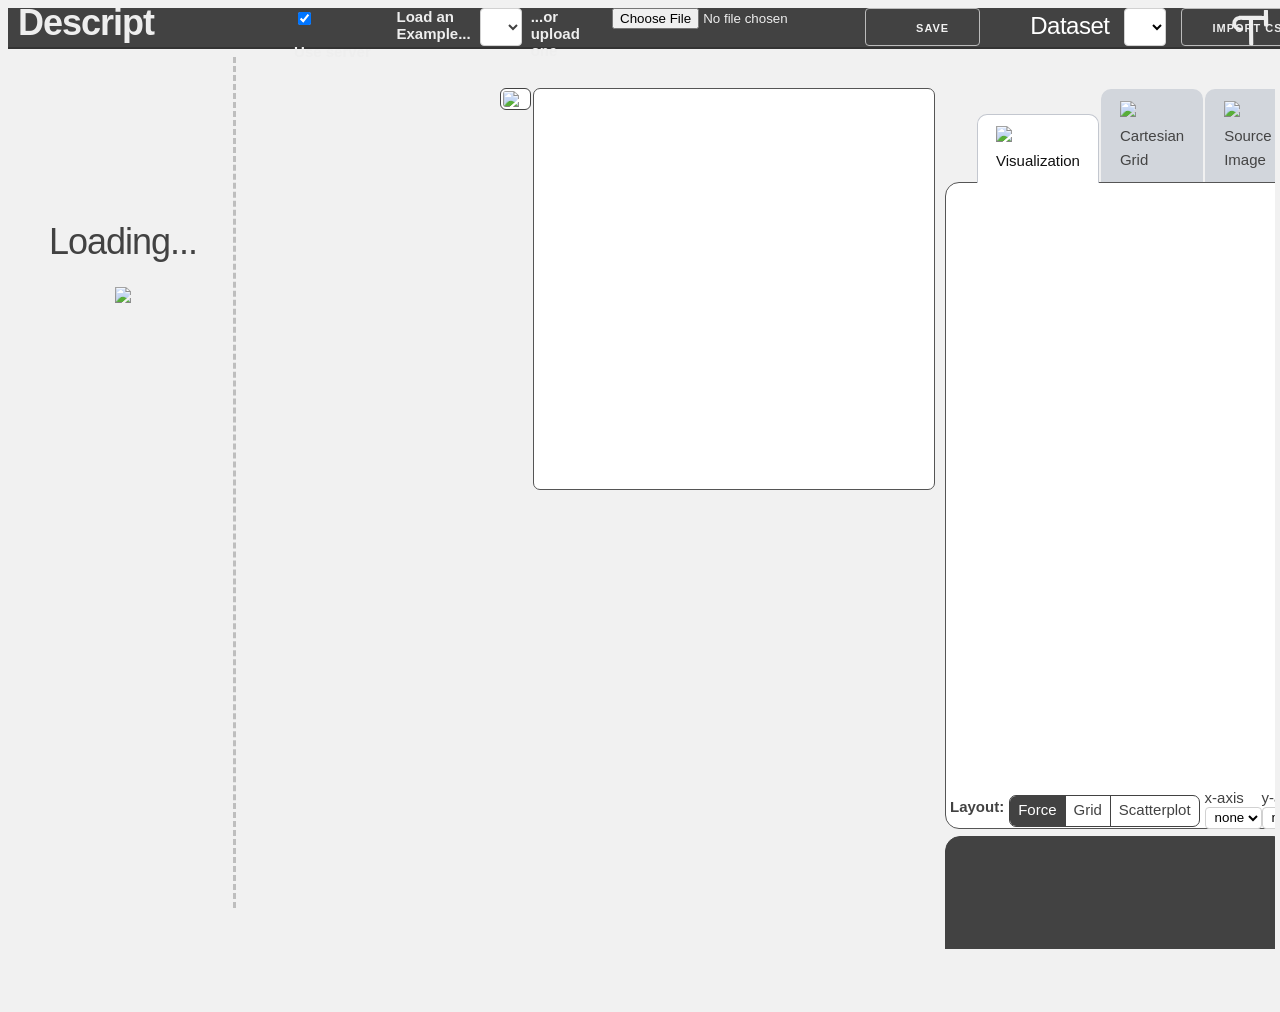
==== index.html @ 3ea79945 "Highlight" ====
<!DOCTYPE html>
<html lang="en">
<head>

    <meta charset="utf-8">
    <title>Descript- Draw With Images</title>
    <meta name="description" content="">
    <meta name="author" content="">

    <meta name="viewport" content="width=device-width, initial-scale=1">
    <!--    <link href="//fonts.googleapis.com/css?family=Raleway:400,300,600" rel="stylesheet" type="text/css">-->

    <!--    <script src="https://code.jquery.com/jquery-3.5.1.min.js"-->
    <!--            integrity="sha256-9/aliU8dGd2tb6OSsuzixeV4y/faTqgFtohetphbbj0=" crossorigin="anonymous"></script>-->

    <link rel="stylesheet" href="assets/css/normalize.css">
    <link rel="stylesheet" href="assets/css/skeleton.css">
    <link rel="stylesheet" href="assets/css/main.css">

    <script src="assets/js/utils.js"></script>
    <script src="assets/js/imageHandler.js"></script>
    <script src="assets/js/canvasSampleHandler.js"></script>
    <script src="assets/js/computerVision.js"></script>
    <!--    <script src="assets/js/modalHandler.js"></script>-->
    <script src="assets/js/svgHandler.js"></script>
    <script src="assets/js/paletteHandler.js"></script>
    <script src="assets/js/collageHandler.js"></script>
    <!--    <script src="assets/js/tableHandler.js"></script>-->
    <script src="assets/js/dragStuff.js"></script>
    <script src="assets/js/collageGrid.js"></script>
    <script src="assets/js/sandbox.js"></script>
    <script src="assets/js/newCollage.js"></script>
    <script src="assets/js/AllPalettes.js"></script>
    <script src="assets/js/datasetStuff.js"></script>
    <script src="assets/js/zoomAndPanCanvas.js"></script>
    <script src="assets/js/serverStuff.js"></script>
    <script src="assets/js/main.js"></script>


    <!--    CV STUFFFFFFF-->
    <script async onload="onOpenCvReady();" src="assets/js/opencv.js" type="text/javascript"></script>
    <script src="https://cdnjs.cloudflare.com/ajax/libs/d3/7.9.0/d3.min.js" type="text/javascript"></script>


    <link rel="icon" type="image/png" href="assets/images/favicon/favicon.ico">


</head>
<body style="background-color: #f1f1f1;color:#424242;overflow: hidden">

<div style="display: flex;border-bottom: 2px solid #333;width: 100vw;height: 39px;background-color: #424242">
    <h3 style="display: inline;font-weight: 700;margin-left:10px;color: #eeeeee;line-height: 29px">Descript</h3>
    <div style="display: flex;font-weight: 700;margin-left:140px;color: #eeeeee">
        <div>
            <input type="checkbox" id="server"  style="display: inline-block" name="server" value="server" checked  onchange="switchUseServer(this.checked)">
            <p style="margin-right: 9px;line-height: 17px;width: 80px;display: inline-block">Use server</p>

        </div>
        <p style="margin-right: 9px;line-height: 17px;width: 80px">Load an Example...</p>
        <select id="stateSelector" style="color: #424242"></select>
        <!--        <img onclick="loadState()" src="assets/images/buttons/right.png" style="filter:invert(1);width: 25px;height: 26px;cursor: pointer">-->
        <p style="margin-right: 9px;margin-left: 9px;line-height: 17px;width: 80px">...or upload one</p>
        <input type="file" id="fileInputState" accept="application/json">
        <button style="color: #f1f1f1" onclick="dumpState()">
            <img onclick="loadState()" src="assets/images/buttons/save.png"
                 style="filter:invert(1);width: 15px;height: 15px;margin-right: 5px;cursor: pointer">save
        </button>
    </div>
    <div style="justify-content: left;margin-left: 30px;display: flex" id="navButtonList">


        <h5 style="color:#fff;margin-right: 15px;margin-left:20px ">Dataset </h5>
        <select id="availableData" style="margin-right: 15px"> </select>
        <button onclick="fakeFile('dataLoader')">Import CSV</button>

        <!--        <button onclick="switchPalette()">Make a Palette</button>-->

        <!--        <button onclick="fakeGpx()">Import GPX</button>-->
        <!--        <button onclick="fakeBg()">Import Background</button>-->
        <!--        <button onclick="">Import Data</button>-->
        <!--        &lt;!&ndash;        <button onclick="fakeSea()">Import SeaRequestCSV</button>&ndash;&gt;-->
    </div>

    <img style="position: absolute;right: 5px;margin-right:5px;margin-top:1px  ;height: 38px"
         src="assets/images/logo/logo.svg">
</div>

<!--<div id="dataPopupReduced">
    <div style="width: 100%;height: 30px;overflow: hidden;transition: .45s">
        <table id="newDataTable" style="height: 250px;display: table;width: 100%">
            &lt;!&ndash;                <tr> <th>Id</th><th>Category</th><th>x</th><th>y</th></tr>&ndash;&gt;
        </table>
    </div>
    <div id="sideArrow" onclick="openNav()" class="openbtn" style=" ">
        <img id="sideImg" src="assets/images/buttons/side.png">
    </div>
</div>-->
<input type="file" name="img" id="dataLoader" style="display: none;"/>

<!-- Primary Page Layout
–––––––––––––––––––––––––––––––––––––––––––––––––– -->
<div class="container"
     style="  max-width: unset;width:99vw;margin-bottom: 5%;display: flex;height: calc(99vh - 40px); min-height:900px;padding-top: 8px;overflow: hidden"
     id="">
    <div style="width: 225px;display: flex;flex-direction:column; border-right: dashed 3px rgb(66 66 66 / 0.29); height: 94.5vh;"
         id="sideSettings">


        <div style="flex: 2;margin-top: 32px">
            <div style=" height: 100%" class="">
                <!--                <p style="margin: 0;font-size:16pt;font-weight: 600;width: 350px;margin-left: 38px"> Available-->
                <!--                    Palettes</p>-->
                <div id="AllPaletteCont">

                    <div style="width: 100%; margin-top: 50%;text-align: center;margin-left: -15px"
                         id="AllPalettesLoading">
                        <h3 style="width: 100%;text-align: center"> Loading...</h3>
                        <img style="width: 30%;height: auto" src="assets/images/buttons/loading.gif">
                    </div>

                </div>

            </div>
        </div>

    </div>

    <div style="margin-right: 23px;margin-left:17px;flex: 3">
        <!--            <p style="margin: 0;font-size:16pt;font-weight: 600;width: 350px;margin-left: 38px;margin-top: -11px;margin-bottom: 11px">
                        Selected
                        Palettes</p>-->
        <div id="selectedPaletteCont"
             style="min-height: 150px;;width:230px;height:100%;border: solid 3px #f1f1f1;overflow-y: auto;padding-right:6px;overflow-x:hidden ; padding-top: 29px;padding-left:5px; ">


        </div>
    </div>

    <div style="width: 430px;margin-top: 31px;display: flex;flex-direction:column " id="compositionPanel">
        <div style="text-align: center">
            <!--            <p style="margin: 0;font-size:16pt;font-weight: 600;width: 322px;text-align: center;;margin-top: -11px;margin-bottom: 11px">-->
            <!--                Composition</p>-->
            <div class="buttonImg" style="position: absolute;width: 15px;margin-left: -23px" id="anchorBtn">
                <img src="assets/images/buttons/anchor.png" onClick="setAnchor()"
                     style="width: 25px;border: solid 1px #424242"/>
            </div>
            <!--            <svg id="cartesian" width="320" height="320"
                             style="background-color:#fff;border: 1px solid #555;border-radius: 7px;margin-left:10px;margin-right: 10px ">


                        </svg>-->
            <svg id="composition" width="400" height="400"
                 style="background-color:#fff;border: 1px solid #555;border-radius: 7px;margin-left:10px;margin-right: 10px ">


            </svg>

        </div>
        <div id="MarksPaletteList">

        </div>
    </div>

    <div style="width: calc(92.5% - 650px);border-radius: 14px;margin-top: 32px;position: relative">
        <!--        <div style="display: none" id="paletteDetails">

                    <div style="position: absolute;width: 18px;height: 18px;right: 65px;top: 13px;cursor: pointer">
                        <img style="width: inherit;filter: invert(1)" onclick="newSavePalette()"
                             src="assets/images/buttons/save.png">
                    </div>
                    <div style="position: absolute;width: 18px;height: 18px;right: 40px;top: 13px;cursor: pointer">
                        <img style="width: inherit;filter: invert(1)" onclick="delPalette()"
                             src="assets/images/buttons/del.png">
                    </div>
                    <div style="position: absolute;width: 25px;height: 25px;right: 10px;top: 10px;cursor: pointer">
                        <img style="width: inherit;filter: invert(1)" onclick="hidePalette()"
                             src="assets/images/buttons/cross.png">
                    </div>


                    <div id="paletteTitle" style="width: 100%; display: flex">
                    </div>
                    <div></div>
                    <div id="paletteMarks" style="width: 100%; display: flex">
                    </div>
                    <div id="paletteControls" style="width: 100%; display: flex">
                    </div>

                </div>-->

        <div>
            <div class="" style="display: none" id="paletteContainer">

                <div style="display: flex;width: 100%;margin-left:0px;border-bottom: solid 1px rgba(241,241,241,0.68);margin-top:-14px "
                     id="editControl">

                    <div class="buttonImg">
                        <img src="assets/images/buttons/magic.png" onclick="switchmod('eraseColor')"
                             style="transform: scaleX(-1)"/>
                    </div>

                    <div class="buttonImg">
                        <img src="assets/images/buttons/black.png" onclick="toBW()" style=""/>
                    </div>
                    <!--           <div class="buttonImg selectablePallete">
                                   <img src="assets/images/buttons/anchor.png" onclick="setAnchor()" class="lightBorder" style=""/>
                               </div>-->
                    <div class="buttonImg selectablePallete">
                        <img onclick="switchmod('eyedropper')" src="assets/images/buttons/pick-color.png" style=""/>
                    </div>

                    <div class="buttonImg selectablePallete">

                        <img onclick="switchmod('erase')" src="assets/images/buttons/eraser.png" style=""/>
                    </div>
                    <div id="selectedButton2" class="buttonImg selectablePallete">
                        <img onclick="switchmod('stroke')" src="assets/images/buttons/stroke.png" style=""/>
                    </div>


                    <div class="buttonImg selectablePallete">
                        <img onclick="switchmod('fill')" src="assets/images/buttons/paint-bucket.png" style="transform: scaleX(-1)"/>
                    </div>


                    <div>
                        <div style="display: flex;margin-left:42px ">
                            <div class="buttonImg">
                                <img src="assets/images/buttons/right.png"
                                     onclick="paletteRestoreSnapshot(paletteUndoStack.pop())"

                                     style="transform: scaleX(-1)"/>
                            </div>
                            <div class="buttonImg">
                                <img src="assets/images/buttons/right.png" onclick=""
                                     style=""/>
                            </div>
                        </div>


                    </div>
                    <div style="display: flex;margin-left:42px ">
                        <div style="" class="buttonImg">
                            <img src="assets/images/buttons/disk.png" onclick="savePalette()" style=""/>
                        </div>
                    </div>
                </div>
                <div style="display: flex;width: 90%;margin-left:5px;justify-content: space-evenly; ">
                    <div style="display: flex">
                        <p style="margin-bottom: 0;;margin-right: 5px;margin-top: 3px;font-weight: 550">Size: </p>
                        <input type="range" min="1" max="10" style="width: 120px;margin-bottom: 0" value="1"
                               id="strokewidth">

                    </div>
                    <div style="display: flex">
                        <p style="margin-bottom: 0;margin-right: 5px;margin-top: 3px;font-weight: 550">Color: </p>
                        <input style="width: 25px;border-radius:8px;padding: 0;border: solid 1px #f1f1f1;margin-top: 4px;margin-bottom: 3px;height: 25px; "
                               type="color" value="#000000" id="strokecolor">
                    </div>
                    <div style="display: flex">
                        <p style="margin-bottom: 0;margin-right: 5px;margin-top: 3px;font-weight: 550">Hand-style: </p>
                    <input type="checkbox" onchange="togglePaletteInk(this.checked)">
                    </div>
                </div>
                <div style="height: 475px;display: inline-block;background: rgba(250,250,250,0.05);padding: 1px;border-radius: 9px;border: 1px solid #f1f1f1;">
                    <canvas style="height: 100%;width: 550px" id="paletteEdit"></canvas>
                    <div style="display: flex;margin-top:10px ">
                        <p style="font-weight: 600;display: inline-block;margin-bottom: 0;margin-right: 10px">
                            Rotation:</p>
                        <input type="range" min="0" max="360" value="0" id="paletteEditRotate" style="width: 230px">
                        <!--              <div style="display: inline-block">
                                            <p style="font-weight: 600;display: inline-block">Anchors</p>
                                            <div id="anchorsContainer" style="display: inline-block"></div>

                                            <div id="plusAnchor" onclick="addAnchor()">
                                                <img src="assets/images/buttons/plus.png" style="width:25px;height:25px">
                                            </div> -->
                    </div>
                </div>
                <div id="closePaletteContainer" style="">
                    <img style="width: inherit;filter: invert(1)" onclick="hidePaletteContainer()"
                         src="assets/images/buttons/cross.png">
                </div>


            </div>
        </div>
        <div id="canvasContainer" style="display: none;width: 100%;z-index: 2;margin-top: -50px;margin-left: -19px">
            <div style="display: flex;margin-bottom: -15px;margin-left: 138px;margin-top: 14px">
                <p>Upload an image.. </p>
                <div class="buttonImg" style="padding: 0;border: none">
                    <input type="file" name="img" id="imgLoader" style="display: none;"/>
                    <img src="assets/images/buttons/addimg.png" class="lightBorder"
                         style="" onclick="fakeFile('imgLoader')"/>
                </div>
                <p> ..Or load an example:</p>

            </div>


            <div id="selFlat"></div>
        </div>
        <!--        <div style="display: flex;">-->
        <div class="tabHolder">
            <div class="tab active" num="0" onclick="selectTab(this)"> <img style="height: 15px" src="assets/images/buttons/chart.png"/> Visualization</div>
            <div class="tab" num="1" onclick="selectTab(this)"> <img style="height: 15px" src="assets/images/buttons/grid.png"/> Cartesian Grid</div>
            <div class="tab" num="2" onclick="selectTab(this)"> <img style="height: 15px" src="assets/images/buttons/show.png"/>  Source Image</div>

            <!--            <div class="tab">Settings</div>-->
        </div>

        <div id="samplingHolder" style="display: none;width: 100%;z-index: 2">
            <div id="inVisHolder"
                 style="">
                <!--        <div style=";position:absolute;">
                            <img src="assets/images/buttons/left.png" style="width: 25px;cursor: pointer"
                                 onclick="switchPalette()">
                        </div>-->
                <div style="position: absolute;margin-top:3px;margin-left:5px;width: 30px;display: flex;justify-content: center;flex-direction: column">
                    <div class="buttonImg">
                <!--        <img id="moveBtn"
                             src="assets/images/buttons/move.png" class="lightBorder"
                             onclick="switchSampleSelect(this,'move')"
                             style="display: inline-block"/>-->
                        <p style="margin-left: 40px;font-weight: 600;height: 30px;width: 200px;position: absolute;display: inline-block">
                            Hold shift to pan</p>
                    </div>
                    <div class="buttonImg">
                        <img id="selectedButton" src="assets/images/buttons/rect.png" class="lightBorder"
                             onclick="switchSampleSelect(this,'rect')" style=""/>
                    </div>
                    <div class="buttonImg">
                        <img src="assets/images/buttons/lasso.png" class="lightBorder"
                             onclick="switchSampleSelect(this,'free')"
                             style=""/>
                    </div>


                    <div class="buttonImg">
                        <img src="assets/images/buttons/magic.png" class="lightBorder"
                             onclick="switchSampleSelect(this,'grab')"
                             style=""/>
                    </div>
                    <!--            <div>
                                    <div class="buttonImg" style="padding: 0;border: none">
                                        &lt;!&ndash;                        <input type="file" name="img" id="imgLoader" style="display: none;"/>&ndash;&gt;
                                        &lt;!&ndash;                        <img src="assets/images/buttons/addimg.png" class="lightBorder"&ndash;&gt;
                                        &lt;!&ndash;                             style="" onclick="fakeFile('imgLoader')"/>&ndash;&gt;
                                    </div>
                                </div>-->
                </div>

                <canvas id="inVis"
                        style="width: 100%;height: 100%;border-radius: 5px"></canvas>
                <svg id="sampleDisplay"
                     style="width: 100%;height: 100%;position: absolute;pointer-events: none;top: 0">

                </svg>
            </div>

            <div id="paletteCont">
                <div style="display: flex;height: 27px">
                    <div>
                        <img onclick="movePalette2Available()" src="assets/images/buttons/disk.png" class="btnDisabled"
                             style="width: 20px;cursor: pointer" id="exportPalette"/>
                    </div>
                    <p style="font-weight: 600;margin-left: 10px"> Name: </p><input
                        style="height: 22px;margin-left: 10px" oninput="updateName(this)" type="text"
                        id="newPaletteName"
                        placeholder="Type a name here...">

                </div>
                <div id="marksHolder"
                     style="">

                </div>
            </div>
        </div>

        <!--            <div id="sampledMarks" style="width: 100%;height: 120px;border: 1px solid black;border-radius: 5px">-->

        <!--            </div>-->


        <div id="svgHolder" style="height: 100%;">
            <svg style="background-color:#fff;" id="fakePreviewSvg"></svg>
            <div id="settingsContainer" style="display: flex;position:absolute;left: 5px;margin-top:-41px"
                 onclick="switchSettings()">

                <div style="display: flex;height: 50px" id="settingsSandbox">
                    <div style="font-weight: 600"> Layout:</div>
                    <div style="margin-left: 5px;overflow: hidden;margin-right: 5px" id="layoutList">
                        <div id="layout-force" onclick="switchLayout(this, 'force')" class="selectedLayout">Force</div>
                        <div id="layout-grid" onclick="switchLayout(this, 'grid')">Grid</div>
                        <div id="layout-scatterplot" onclick="switchLayout(this, 'scatterplot')"> Scatterplot</div>
                        <!--                    <div onclick="switchLayout(this, 'Stack')"> Stack (wip)</div>-->
                    </div>
                    <div id="optionsSandbox" style="display: flex;margin-top: -9px">
                        <div>
                            <p style="margin-bottom: -5px">x-axis</p>
                            <select style="height: 22px;padding: unset;padding-left: 5px" onchange="updateAxis(this)"
                                    id="x-axis">
                                <option value="none">none</option>
                            </select>

                        </div>
                        <div>
                            <p style="margin-bottom: -5px">y-axis</p>
                            <select style="height: 22px;padding: unset;padding-left: 5px" onchange="updateAxis(this)"
                                    id="y-axis">
                                <option value="none">none</option>
                            </select>
                        </div>
                    </div>

                </div>
            </div>
            <div id="newTableContainer" style="border-radius: 14px;width: 97%;overflow-y: auto;height: 261px">
                <table id="newDataTable" style="height: 260px;display: table;width: 100%">
                    <!--                <tr> <th>Id</th><th>Category</th><th>x</th><th>y</th></tr>-->
                </table>
            </div>
        </div>

        <div id="cartesianHolder" style="height: 100%;display: none;">
            <svg style="background-color:#fff;" id="bigCartesian">

            </svg>
        </div>

    </div>


    <!--        <div id="datasetContainer"-->
    <!--             style="width: 98%; padding: 20px;display: flex;justify-content: space-around;flex-direction: column;">-->
    <!--&lt;!&ndash;            <div id="sandboxControls" style="width: 100%;display: flex;justify-content: center;">-->
    <!--                <h4 style="margin-right: 15px">Dataset </h4>-->
    <!--                <select id="availableData" style="margin-right: 15px"> </select>-->
    <!--                <button onclick="">Import CSV</button>-->

    <!--            </div>&ndash;&gt;-->

    <!--&lt;!&ndash;            <div style="width: 100%;height: 320px;overflow-y: scroll;">&ndash;&gt;-->
    <!--&lt;!&ndash;                <table id="newDataTable" style="height: 250px;display: table;width: 100%">&ndash;&gt;-->
    <!--&lt;!&ndash;                    &lt;!&ndash;                <tr> <th>Id</th><th>Category</th><th>x</th><th>y</th></tr>&ndash;&gt;&ndash;&gt;-->
    <!--&lt;!&ndash;                </table>&ndash;&gt;-->
    <!--            </div>-->
    <!--        </div>-->

    <!--        &lt;!&ndash;        </div>&ndash;&gt;-->
</div>
<!--</div>-->


<!--<div id="fakeGrammar"></div>-->
<div style="display: none" id="markTreeList">


    <ul id="glyphTree" class="tree">

    </ul>
</div>

<div class="container" style="max-width: unset;width:94vw;margin-bottom: 5%;display: none" id="testContainer">

    <div id="paletteCollector" style="display: none">
        <div class="row" style="margin-top: 3%;text-align: center;display:flex">
            <div class="one column"></div>
            <!--       <div class="ten column" id="selFlat">
                       &lt;!&ndash;            <p id="selFlatLabel"> Load one of Dear data's example:</p>&ndash;&gt;

                   </div>-->
            <div class="one column"></div>
        </div>
        <div class="row" style="margin-top: 0.5%;text-align: center;display:flex">
            <div class="one column" style="">
                <div class="buttonImg">
                    <!--                    <img id="selectedButton" src="assets/images/buttons/rect.png" class="lightBorder"-->
                    <!--                         onclick="switchSampleSelect(this,'rect')" style=""/>-->
                </div>
                <div class="buttonImg">
                    <img src="assets/images/buttons/lasso.png" class="lightBorder"
                         onclick="switchSampleSelect(this,'free')"
                         style=""/>
                </div>
                <!--        <div class="buttonImg">
                            <img src="assets/images/buttons/magic.png" class="lightBorder" onclick="testEdge()"
                                 style=""/>
                        </div>-->
                <div class="buttonImg">
                    <img src="assets/images/buttons/magic.png" class="lightBorder"
                         onclick="switchSampleSelect(this,'grab')"
                         style=""/>
                </div>
                <div>
                    <div class="buttonImg" style="padding: 0;border: none">
                        <!--                        <input type="file" name="img" id="imgLoader" style="display: none;"/>-->
                        <!--                        <img src="assets/images/buttons/addimg.png" class="lightBorder"-->
                        <!--                             style="" onclick="fakeFile('imgLoader')"/>-->
                    </div>
                </div>
            </div>
            <div class="ten columns " style="margin-left:1%">

                <!--                <canvas class="lightBorder" id="inVis"-->
                <!--                        style="z-index: 99;display: inline-block;border-radius:5px;width: 100%;height: 100%"></canvas>-->
            </div>

        </div>

        <!--    <div class="row" style="margin-top: 0;text-align: center;display:none">
                <div class="one column"></div>
                <div class="ten columns " style="margin: 0;text-align: center;height: 300px">


                    <div id="marks" style="margin-top: 0;">

                    </div>
                </div>

            </div>-->


        <!--–––––––––––––––––––––– SVG Stuff –––––––––––––––––––––––––––– -->

        <div class="row" style="margin-top: 0;text-align: center;display:flex">
            <div class="one column"></div>
            <div class="ten columns" style="margin: 0;text-align: center;">


                <div id="marksDisplay" style="margin-top: 0;width: 100%">
                    <!--<div id="svgControl">
                        <div class="buttonImg" id="selectedButton3">
                            <img src="assets/images/buttons/default.png" class="lightBorder"
                                 onclick="switchSvg(sampleData,'default')"
                                 style=""/>
                        </div>
                        <div class="buttonImg">
                            <img src="assets/images/buttons/grid.png" class="lightBorder"
                                 onclick="switchSvg(sampleData,'grid')"
                                 style=""/>
                        </div>
                        <div class="buttonImg">
                            <img src="assets/images/buttons/chart.png" class="lightBorder"
                                 onclick="switchSvg(sampleData,'scatter')"
                                 style=""/>
                        </div>-->
                    <!--                <div class="buttonImg">
                                        <img src="assets/images/buttons/cat.png" class="lightBorder"
                                             onclick="switchSvg(sampleData,'default')"
                                             style=""/>
                                    </div>
                -->
                    <!--   <div id="secondControl"
                            style="display: inline-block;position: absolute;width: fit-content;margin-left:10px "></div>
                   </div>-->
                    <!--                    <div id="sampledMarks" style="width: 100%;height: 120px;border: 1px solid black;border-radius: 5px">-->
                    <!---->
                    <!--                    </div>-->

                    <!--   <svg style="width: 100%; height: 0" preserveAspectRatio="xMinYMin meet" viewBox="0 0 600 600"
                            id="svgDisplay">

                       </svg>
       -->
                </div>
            </div>

        </div>
    </div>

</div>
<!------------------------  Palette Stuff  ----------------------------------------------------------->

<!--    <div class="row" style="margin-top: 0;text-align: center;position: relative">
        <h3 style="width: 100%;text-align:center;display: inline-block">
            <input type="file" name="img" id="paletteLoader" style="display: none;"/>
            <img src="assets/images/buttons/export.png" class="buttonImg" style=";cursor: pointer"
                 onclick="fakeFile('paletteLoader')">
            Palettes <img src="assets/images/buttons/plus.png" class="buttonImg" style="margin-top: 41px;
  width: 25px;
  margin-left: 5px;cursor: pointer"
                          onclick="addAPalette(  )">
        </h3>

        &lt;!&ndash;        <div style="margin-left:50px;width: 85vw;overflow-y: auto;min-height: 200px;max-height: 600px" id="paletteCont">&ndash;&gt;
        &lt;!&ndash;        </div>&ndash;&gt;

    </div>-->


<!--  DataTable Stuff------------------------------------------------------------------------>
<!--    <div class="row" style="margin-top: 0;text-align: center;max-height: 450px;overflow-y: auto">
        <h3 style="width: 100%;text-align:center;display: inline-block;margin-top:3%">Datatable
        </h3>
        <div class="twelve columns">
            <table id="datatable" style="width: 101%">
                <tr id="tableHeader"></tr>
            </table>


        </div>

    </div>
    <div class="row" style="margin-top: 0;text-align: center;max-height: 450px;overflow-y: auto">
        <div class="twelve columns">
            <div id="newDataTable"></div>
            <div>
                <button onclick="saveRow()"> Save</button>
            </div>
        </div>

    </div>-->

<!--  Collage Stuff------------------------------------------------------------------------>

<!--    <h3 style="width: 100%;text-align:center;display: inline-block;margin-top:3%">Collage
        <div style="margin-top: 0px" class="buttonImg">
            <img src="assets/images/buttons/disk.png" class="lightBorder" onclick="saveCollage()" style=""/>
        </div>
    </h3>


    <div class="row" style="margin-top: 0;text-align: center;display:flex">

        <div style=" height: 300px;display: inline-block">
            <svg viewBox="0 0 300 300" class="lightBorder" id="collageSvg" style="width: 300px;height: 300px"
                 width="300" height="300">

            </svg>
        </div>

        <div id="collageData" class="four columns"
             style="display: inline-block">
            <div id="collageList">

            </div>

            <div id="collageInput" style="display: flex">
                <select id="collageSel">

                </select>
                <input style="width: 75px" type="number" id="dataVal">

                <div class="buttonImg" onclick="addCollage()">
                    <img src="assets/images/buttons/plus.png" class="lightBorder">
                </div>

            </div>
        </div>
    </div>-->
<!--  Grid Stuff------------------------------------------------------------------------>
<!--    <div class="row" style="margin-top: 0;text-align: center;display:flex">
        <div class="twelve columns">
            <h3 style="width: 100%;text-align:center;display: inline-block;margin-top:3%">Collage Grid
            </h3>

            <div id="AllPaletteCont"></div>
        </div>
    </div>-->


<!--
    <div id="sidebar">
        <div id="sideArrow" onclick="openNav()" class="openbtn" style=" ">
            <img id="sideImg" style="transform: scaleX(-1)" src="assets/images/buttons/side.png">
        </div>
        <div style="" class="sideContent">
            <p style="margin: 0;font-size:16pt;font-weight: 600;"> Available Palettes</p>
            &lt;!&ndash;            <div id="AllPaletteCont">&ndash;&gt;

            &lt;!&ndash;            </div>&ndash;&gt;


        </div>
    </div>
-->


<!--<div style="display: flex">
    <svg id="composition" width="500" height="500" style="border: 1px solid #555">


    </svg>
    <div>
        <textarea style="width: 600px;height: 100%;resize: none"></textarea>
    </div>
</div>
&lt;!&ndash;  SANDBOX Stuff&#45;&#45;&#45;&#45;&#45;&#45;&#45;&#45;&#45;&#45;&#45;&#45;&#45;&#45;&#45;&#45;&#45;&#45;&#45;&#45;&#45;&#45;&#45;&#45;&#45;&#45;&#45;&#45;&#45;&#45;&#45;&#45;&#45;&#45;&#45;&#45;&#45;&#45;&#45;&#45;&#45;&#45;&#45;&#45;&#45;&#45;&#45;&#45;&#45;&#45;&#45;&#45;&#45;&#45;&#45;&#45;&#45;&#45;&#45;&#45;&#45;&#45;&#45;&#45;&#45;&#45;&#45;&#45;&#45;&#45;&ndash;&gt;
<div class="row" style="margin-top: 0;text-align: center;display:flex">
    <div class="twelve columns">
        <h3 style="width: 100%;text-align:center;display: inline-block;margin-top:3%"> Sandbox
            <button onclick="switchGrid()"> Grid Layout</button>
            <button onclick="switchForce()"> Force Layout</button>
        </h3>

        <div style="display: flex">
            <div style="width:40% ;">
                <div>
                    <h5> Chart Settings</h5>
                    <div id="chartSettings"></div>
                </div>
                <div>
                    <h5> Composition</h5>
                    &lt;!&ndash; <div id="fakeGrammar"></div>
                     <div id="markTreeList">


                         <ul id="glyphTree" class="tree">

                         </ul>&ndash;&gt;


                    <div style="width: 100%;">
                        <div class="buttonImg">
                            <img src="assets/images/buttons/plus.png"
                                 onclick="addAMark()" style=""/>
                        </div>
                    </div>

                    &lt;!&ndash;                        </div>&ndash;&gt;

                    &lt;!&ndash;                        <div>
                                                <ul class="tree">
                                                    <li>
                                                        <details open>
                                                            <summary>Giant planets</summary>
                                                            <ul>
                                                                <li>
                                                                    <details open>
                                                                        <summary>Gas giants</summary>
                                                                        <ul>
                                                                            <li>Jupiter</li>
                                                                            <li>Saturn</li>
                                                                        </ul>
                                                                    </details>
                                                                </li>
                                                                <li>
                                                                    <details open>
                                                                        <summary>Ice giants</summary>
                                                                        <ul>
                                                                            <li>Uranus</li>
                                                                            <li>Neptune</li>
                                                                        </ul>
                                                                    </details>
                                                                </li>
                                                            </ul>
                                                        </details>
                                                    </li>

                                                </ul>
                                            </div>&ndash;&gt;
                </div>
            </div>


            &lt;!&ndash;                <div id="fakePreview">
                                <svg id="fakePreviewSvg"></svg>
                            </div>&ndash;&gt;

        </div>
    </div>
</div>-->


<!--–––––––––––––––––––––– Modal Stuff –––––––––––––––––––––––––––– -->

<dialog id="markMod" class="modal">
    <div id="closeMod" style="width: 20px;height: 20px;float: right;position: relative">
        <img style="width: inherit" src="assets/images/buttons/cross.png">
    </div>
    <div id="modalSideButtons" class="modalSideButtons">
        <img style="width: inherit" src="assets/images/buttons/rule.png" onclick="switchSelectMod(this,'rule')"
             id="selectModBut">
        <!--            <img src="assets/images/buttons/poly.png" style="width: inherit"/>-->
        <img style="width: inherit" src="assets/images/buttons/rotation.png"
             onclick="switchSelectMod(this,'rotation')">
        <img style="width: inherit" src="assets/images/buttons/reset.png" onclick="resetZoom()">
        <img style="width: inherit" src="assets/images/buttons/background.png" onclick="initColor(this)">
        <!--            <img style="width: inherit" src="assets/images/buttons/reset.png" onclick="resetZoom()">-->
        <img style="width: inherit" src="assets/images/buttons/del.png" onclick="deleteMark()">

    </div>
    <div id="modalVal" style="display: inline;position: absolute;left: 35%;font-weight: 700"></div>
    <div id="modalCore" style="width: 70%;display: inline-block">
        <canvas class="" id="modalCanvas"
                style="border-right:solid rgba(10, 10, 10, 0.6) thin;cursor: crosshair ">

        </canvas>
    </div>
    <div id="sideModal" style="width: 25%;position: relative;display: inline-block;display: contents">
        <div id="markInfos" style="">

        </div>

        <div id="markCategories"
             style="">

        </div>
    </div>
</dialog>


<div id="catMod" class="modal"
     style="height: fit-content;max-width: 680px;position: absolute;top:30%;right:-7%;background: white;display: none">
    <div id="closeCatMod" style="width: 20px;height: 20px;float: right;position: relative;z-index: 99">
        <img style="width: inherit" src="assets/images/buttons/cross.png">
    </div>
    <div class="catModContainer" style="position: relative">
        <div id="catProto" style="">
            <p style="text-align:center;font-weight: bold;color: #333;text-decoration: underline;">
                Prototype</p>
            <canvas style="height: 350px;width: 100%" id="catProtoCanvas">

            </canvas>

        </div>
        <div id="catData" style="">
            <table id="catModTable">

            </table>
        </div>
    </div>
</div>
</div>


</body>
</html>
---- assets/css/skeleton.css ----
/*
* Skeleton V2.0.4
* Copyright 2014, Dave Gamache
* www.getskeleton.com
* Free to use under the MIT license.
* http://www.opensource.org/licenses/mit-license.php
* 12/29/2014
*/


/* Table of contents
––––––––––––––––––––––––––––––––––––––––––––––––––
- Grid
- Base Styles
- Typography
- Links
- Buttons
- Forms
- Lists
- Code
- Tables
- Spacing
- Utilities
- Clearing
- Media Queries
*/


/* Grid
–––––––––––––––––––––––––––––––––––––––––––––––––– */
.container {
  position: relative;
  width: 100%;
  max-width: 960px;
  margin: 0 auto;
  padding: 0 20px;
  box-sizing: border-box; }
.column,
.columns {
  width: 100%;
  float: left;
  box-sizing: border-box; }

/* For devices larger than 400px */
@media (min-width: 400px) {
  .container {
    width: 85%;
    padding: 0; }
}

/* For devices larger than 550px */
@media (min-width: 550px) {
  .container {
    width: 80%; }
  .column,
  .columns {
    margin-left: 4%; }
  .column:first-child,
  .columns:first-child {
    margin-left: 0; }

  .one.column,
  .one.columns                    { width: 4.66666666667%; }
  .two.columns                    { width: 13.3333333333%; }
  .three.columns                  { width: 22%;            }
  .four.columns                   { width: 30.6666666667%; }
  .five.columns                   { width: 39.3333333333%; }
  .six.columns                    { width: 48%;            }
  .seven.columns                  { width: 56.6666666667%; }
  .eight.columns                  { width: 65.3333333333%; }
  .nine.columns                   { width: 74.0%;          }
  .ten.columns                    { width: 82.6666666667%; }
  .eleven.columns                 { width: 91.3333333333%; }
  .twelve.columns                 { width: 100%; margin-left: 0; }

  .one-third.column               { width: 30.6666666667%; }
  .two-thirds.column              { width: 65.3333333333%; }

  .one-half.column                { width: 48%; }

  /* Offsets */
  .offset-by-one.column,
  .offset-by-one.columns          { margin-left: 8.66666666667%; }
  .offset-by-two.column,
  .offset-by-two.columns          { margin-left: 17.3333333333%; }
  .offset-by-three.column,
  .offset-by-three.columns        { margin-left: 26%;            }
  .offset-by-four.column,
  .offset-by-four.columns         { margin-left: 34.6666666667%; }
  .offset-by-five.column,
  .offset-by-five.columns         { margin-left: 43.3333333333%; }
  .offset-by-six.column,
  .offset-by-six.columns          { margin-left: 52%;            }
  .offset-by-seven.column,
  .offset-by-seven.columns        { margin-left: 60.6666666667%; }
  .offset-by-eight.column,
  .offset-by-eight.columns        { margin-left: 69.3333333333%; }
  .offset-by-nine.column,
  .offset-by-nine.columns         { margin-left: 78.0%;          }
  .offset-by-ten.column,
  .offset-by-ten.columns          { margin-left: 86.6666666667%; }
  .offset-by-eleven.column,
  .offset-by-eleven.columns       { margin-left: 95.3333333333%; }

  .offset-by-one-third.column,
  .offset-by-one-third.columns    { margin-left: 34.6666666667%; }
  .offset-by-two-thirds.column,
  .offset-by-two-thirds.columns   { margin-left: 69.3333333333%; }

  .offset-by-one-half.column,
  .offset-by-one-half.columns     { margin-left: 52%; }

}


/* Base Styles
–––––––––––––––––––––––––––––––––––––––––––––––––– */
/* NOTE
html is set to 62.5% so that all the REM measurements throughout Skeleton
are based on 10px sizing. So basically 1.5rem = 15px :) */
html {
  font-size: 62.5%; }
body {
  font-size: 1.5em; /* currently ems cause chrome bug misinterpreting rems on body element */
  line-height: 1.6;
  font-weight: 400;
  font-family: "Raleway", "HelveticaNeue", "Helvetica Neue", Helvetica, Arial, sans-serif;
  color: #222; }


/* Typography
–––––––––––––––––––––––––––––––––––––––––––––––––– */
h1, h2, h3, h4, h5, h6 {
  margin-top: 0;
  margin-bottom: 2rem;
  font-weight: 300; }
h1 { font-size: 4.0rem; line-height: 1.2;  letter-spacing: -.1rem;}
h2 { font-size: 3.6rem; line-height: 1.25; letter-spacing: -.1rem; }
h3 { font-size: 3.0rem; line-height: 1.3;  letter-spacing: -.1rem; }
h4 { font-size: 2.4rem; line-height: 1.35; letter-spacing: -.08rem; }
h5 { font-size: 1.8rem; line-height: 1.5;  letter-spacing: -.05rem; }
h6 { font-size: 1.5rem; line-height: 1.6;  letter-spacing: 0; }

/* Larger than phablet */
@media (min-width: 550px) {
  h1 { font-size: 5.0rem; }
  h2 { font-size: 4.2rem; }
  h3 { font-size: 3.6rem; }
  h4 { font-size: 3.0rem; }
  h5 { font-size: 2.4rem; }
  h6 { font-size: 1.5rem; }
}

p {
  margin-top: 0; }


/* Links
–––––––––––––––––––––––––––––––––––––––––––––––––– */
a {
  color: #1EAEDB; }
a:hover {
  color: #0FA0CE; }


/* Buttons
–––––––––––––––––––––––––––––––––––––––––––––––––– */
.button,
button,
input[type="submit"],
input[type="reset"],
input[type="button"] {
  display: inline-block;
  height: 38px;
  padding: 0 30px;
  color: #555;
  text-align: center;
  font-size: 11px;
  font-weight: 600;
  line-height: 38px;
  letter-spacing: .1rem;
  text-transform: uppercase;
  text-decoration: none;
  white-space: nowrap;
  background-color: transparent;
  border-radius: 4px;
  border: 1px solid #bbb;
  cursor: pointer;
  box-sizing: border-box; }
.button:hover,
button:hover,
input[type="submit"]:hover,
input[type="reset"]:hover,
input[type="button"]:hover,
.button:focus,
button:focus,
input[type="submit"]:focus,
input[type="reset"]:focus,
input[type="button"]:focus {
  color: #333;
  border-color: #888;
  outline: 0; }
.button.button-primary,
button.button-primary,
input[type="submit"].button-primary,
input[type="reset"].button-primary,
input[type="button"].button-primary {
  color: #FFF;
  background-color: #33C3F0;
  border-color: #33C3F0; }
.button.button-primary:hover,
button.button-primary:hover,
input[type="submit"].button-primary:hover,
input[type="reset"].button-primary:hover,
input[type="button"].button-primary:hover,
.button.button-primary:focus,
button.button-primary:focus,
input[type="submit"].button-primary:focus,
input[type="reset"].button-primary:focus,
input[type="button"].button-primary:focus {
  color: #FFF;
  background-color: #1EAEDB;
  border-color: #1EAEDB; }


/* Forms
–––––––––––––––––––––––––––––––––––––––––––––––––– */
input[type="email"],
input[type="number"],
input[type="search"],
input[type="text"],
input[type="tel"],
input[type="url"],
input[type="password"],
textarea,
select {
  height: 38px;
  padding: 6px 10px; /* The 6px vertically centers text on FF, ignored by Webkit */
  background-color: #fff;
  border: 1px solid #D1D1D1;
  border-radius: 4px;
  box-shadow: none;
  box-sizing: border-box; }
/* Removes awkward default styles on some inputs for iOS */
input[type="email"],
input[type="number"],
input[type="search"],
input[type="text"],
input[type="tel"],
input[type="url"],
input[type="password"],
textarea {
  -webkit-appearance: none;
     -moz-appearance: none;
          appearance: none; }
textarea {
  min-height: 65px;
  padding-top: 6px;
  padding-bottom: 6px; }
input[type="email"]:focus,
input[type="number"]:focus,
input[type="search"]:focus,
input[type="text"]:focus,
input[type="tel"]:focus,
input[type="url"]:focus,
input[type="password"]:focus,
textarea:focus,
select:focus {
  border: 1px solid #33C3F0;
  outline: 0; }
label,
legend {
  display: block;
  margin-bottom: .5rem;
  font-weight: 600; }
fieldset {
  padding: 0;
  border-width: 0; }
input[type="checkbox"],
input[type="radio"] {
  display: inline; }
label > .label-body {
  display: inline-block;
  margin-left: .5rem;
  font-weight: normal; }




/* Code
–––––––––––––––––––––––––––––––––––––––––––––––––– */
code {
  padding: .2rem .5rem;
  margin: 0 .2rem;
  font-size: 90%;
  white-space: nowrap;
  background: #F1F1F1;
  border: 1px solid #E1E1E1;
  border-radius: 4px; }
pre > code {
  display: block;
  padding: 1rem 1.5rem;
  white-space: pre; }


/* Tables
–––––––––––––––––––––––––––––––––––––––––––––––––– */
th,
td {
  padding: 12px 15px;
  text-align: left;
  border-bottom: 1px solid #E1E1E1; }
th:first-child,
td:first-child {
  padding-left: 0; }
th:last-child,
td:last-child {
  padding-right: 0; }


/* Spacing
–––––––––––––––––––––––––––––––––––––––––––––––––– */
button,
.button {
  margin-bottom: 1rem; }
input,
textarea,
select,
fieldset {
  margin-bottom: 1.5rem; }
pre,
blockquote,
dl,
figure,
table,
p,
ul,
ol,
form {
  margin-bottom: 2.5rem; }


/* Utilities
–––––––––––––––––––––––––––––––––––––––––––––––––– */
.u-full-width {
  width: 100%;
  box-sizing: border-box; }
.u-max-full-width {
  max-width: 100%;
  box-sizing: border-box; }
.u-pull-right {
  float: right; }
.u-pull-left {
  float: left; }


/* Misc
–––––––––––––––––––––––––––––––––––––––––––––––––– */
hr {
  margin-top: 3rem;
  margin-bottom: 3.5rem;
  border-width: 0;
  border-top: 1px solid #E1E1E1; }


/* Clearing
–––––––––––––––––––––––––––––––––––––––––––––––––– */

/* Self Clearing Goodness */
.container:after,
.row:after,
.u-cf {
  content: "";
  display: table;
  clear: both; }


/* Media Queries
–––––––––––––––––––––––––––––––––––––––––––––––––– */
/*
Note: The best way to structure the use of media queries is to create the queries
near the relevant code. For example, if you wanted to change the styles for buttons
on small devices, paste the mobile query code up in the buttons section and style it
there.
*/


/* Larger than mobile */
@media (min-width: 400px) {}

/* Larger than phablet (also point when grid becomes active) */
@media (min-width: 550px) {}

/* Larger than tablet */
@media (min-width: 750px) {}

/* Larger than desktop */
@media (min-width: 1000px) {}

/* Larger than Desktop HD */
@media (min-width: 1200px) {}
---- assets/css/main.css ----
body {
    font-family: Helvetica Neue, sans-serif;
    user-select: none;
}

.editCat {
    width: 15px;
    height: 15px;
    display: inline-block;
    float: right;
    margin-top: 5px;
    margin-right: 2px;

}

.paletteMark {
    display: flex;
    width: fit-content;
    flex-direction: column;
    position: relative;
}

.paletteMark canvas {
    border: #424242 solid 1px;
    margin: 1px;
    border-radius: 3px;
    height: 60px;
    cursor: pointer;
    background-color: rgba(240, 240, 240, 0.15);
}

.paletteNumber {
    margin-bottom: 0;
}

.paletteMarks {
    position: relative;
    overflow-x: auto;
    overflow-y: hidden;
    width: 100%;
    display: flex;
    /*border-bottom: solid 1px #555;*/
    padding-bottom: 10px;
}

.paletteMark canvas:hover {
    filter: saturate(35%) brightness(70%) opacity(70%);
    background-color: rgba(85, 85, 85, 0.38);
}


.paletteMarks h4 {
    width: fit-content;
    display: inline-block;
    margin-right: 1%;
    transform: translate(0, 50%);
    justify-content: center;
    align-items: center;
}

#selFlat div {
    border: #555555 solid 1px;
    margin: 1px;
    filter: saturate(35%) brightness(70%) opacity(70%);
    border-radius: 3px;
    height: 65px;
    width: 80px;
    display: inline-block;
    overflow: hidden;
    background-size: cover;
    background-position: center;
    background-repeat: no-repeat;
    cursor: pointer;
    position: relative;
}

#selFlat div:hover {
    filter: none !important;
    border: #498db4 solid 1px !important;

}

#catProto {
    width: 65%;
    border-right: #333333 1px solid;
    display: inline-block;

}


#catData {
    width: 30%;
    margin-left: 2%;
    display: inline-block;
    position: absolute;
}

#selFlatLabel {
    font-weight: bold;
    color: #333;
    text-decoration: underline;
    margin-bottom: 0;
    position: sticky;
    top: 0;
    left: 1%;
}

.selectedIm {
    border: red solid 1px !important;
    filter: none !important;
}

#selFlat {
    /*height: 100%;*/
    width: 51.3%;
    display: block;
    /*overflow-x: scroll;*/
    overflow-y: hidden;
    white-space: nowrap;
    margin-left: 465px;
    margin-top: -33px;
    position: absolute;
}


#markMod {
    /*touch-action: none;*/
    user-select: none;

}

canvas {
    touch-action: none;
    user-select: none;
    /*display: none !important;*/
    /*position: absolute;*/

}

.modalSideButtons {
    width: 30px;
    position: absolute;
    top: 5px;
    display: inline-block;

}

.modalSideButtons img {
    width: 20px;
    /*height: 24px;*/
    padding: 5px;
    display: inline-block;
}

.modalSideButtons img:hover {
    border: solid rgba(10, 10, 10, 0.6) thin;
    cursor: pointer;
    padding: 4px;
}


#marks {
    /*height: 100%;/*/

    display: flex;
    overflow-x: auto;
    overflow-y: hidden;
    white-space: nowrap;
    position: relative;
    height: 100px;
}


#marks canvas {
    border: solid rgba(65, 65, 65, 0.5) 2px;
    margin: 1px;
}

#marks canvas:hover {
    cursor: pointer;
}

#svgDisplay image {
    /*cursor: pointer;*/
}

#closeMod:hover {
    border: solid rgba(10, 10, 10, 0.6) thin;
    cursor: pointer;
}

#closeCatMod:hover {
    border: solid rgba(10, 10, 10, 0.6) thin;
    cursor: pointer;
}

.modal {
    outline: none;
    width: 75%;
    border: solid rgba(10, 10, 10, 0.6) 2px;
    height: 60%;
    position: relative;
}

.catColor {
    width: 10px;
    height: 10px;
    display: inline-block;
    margin-left: 3px;
}

.markFilter {
    display: inline-block;
    padding: 5px;
    margin: 10px;
}

.modalInfoShare {
    width: 18px;
    height: 18px;
    display: inline-block;
}

.modalCatDel {
    width: 18px;
    height: 18px;
    display: inline-block;
    margin-right: 5px;
    border: solid rgba(30, 30, 30, 0.6) 1px;
    padding: 2px;
}


.markFilter:hover {

    padding: 3px;
    margin: 10px;
    border: solid rgba(10, 10, 10, 0.6) 2px;
    cursor: pointer;
}

.modalInfo {
    padding: 12px;
    border-bottom: solid rgba(10, 10, 10, 0.6) thin
}

.modalInfo:hover {
    cursor: pointer;
    border: solid rgba(10, 10, 10, 0.6) thin;
    padding: 11px;
}

#selectedModalInfo {
    border: solid rgb(223, 38, 38) thin;
    padding: 11px;
}

#modalAddData {
    width: 25px;
    height: 25px;
    margin-left: 50%;
    margin-top: 10px;

}

#modalAddCat {
    width: 25px;
    height: 25px;
    margin-left: 20px;
    cursor: pointer;
}

#modalAddData:hover {

    cursor: pointer;
    /*width: 27px;*/
    /*height: 27px;*/
}

.category p {
    display: inline-block;
    margin-right: 10px;
    -webkit-user-select: none;
    -ms-user-select: none;
    user-select: none;
}

.category {
    display: inline-block;
    padding: 5px;
    height: 25px;
    cursor: pointer;
    width: 100%;
    text-align: left;
}

.category:hover {
    border: solid rgba(65, 65, 65, 0.5) thin;
    padding: 3px;
}

.lightBorder {
    border: solid rgba(65, 65, 65, 0.5) thin;
}

.buttonImg {
    width: 32px;
    display: inline-block;
}

.buttonImg img {
    width: 24px;
    display: inline-block;
    padding: 2px;
    background-color: #fff;
    border-radius: 6px;
}


#selectModBut {
    border: solid rgb(223, 38, 38) 2px;
}

#selectedButton {

    z-index: 99;
    border: solid rgb(223, 38, 38) 2px;
    padding: 3px;
}

#selectedButton2 img {
    z-index: 99;
    border: solid rgb(223, 38, 38) 2px;
    padding: 1px;
    /*padding: 3px;*/
}

#selectedButton3 img {
    z-index: 99;
    border: solid rgb(223, 38, 38) 2px;
    padding: 1px;
    /*padding: 3px;*/
}

#selectedCat {
    border: solid rgb(223, 38, 38) 2px;
    padding: 0px;

}

.buttonImg img:hover {
    /*width: 32px;*/
    display: inline-block;
    opacity: 0.6;
    cursor: pointer;
    border: solid rgba(10, 10, 10, 1) 2px;
    padding: 0px;

}

#inVis {
    /*width: 100%;*/
    cursor: crosshair;
    touch-action: none;
    min-width: 80%;
    min-height: 400px;
}

#markInfos {
    width: 25%;
    height: 48%;
    position: absolute;
    display: inline-block;
    overflow-y: auto;
}

#markCategories {
    width: 25%;
    bottom: 0;
    border-top: #333333 solid 1px;
    height: 48%;
    position: absolute;
    display: inline-block;
    overflow-y: auto;
}


.primitiveData {
    display: inline-block;
    margin-right: 10px;
    margin-top: 10px;
}

.primitiveLabel {
    margin-bottom: 0;
    font-weight: 700;
}

.collageListDisplay p {
    display: inline-block;
    margin-right: 10px;
    margin-bottom: 1rem;

}

.collageListDisplay {
    border-bottom: #555 solid 1px;
    margin-bottom: 15px;
}

.rotate {
    transform-box: fill-box;
    transform-origin: center;
}

#paletteCont {
    border-radius: 14px;
    padding-left: 20px;
    padding-top: 5px;
    border: solid #333 thin;
    width: 93%;
    margin-top: 5px;
    background-color: #fff;
    height: 135px;
    overflow-y: hidden;
}


#paletteContainer {
    padding: 20px;
    border: solid #333 thin;
    position: absolute;
    top: 270px;
    border-radius: 5px;
    box-shadow: 0 4px 8px 0 rgba(0, 0, 0, 0.2), 0 6px 20px 0 rgba(0, 0, 0, 0.19);
    /*left: 550px;*/
    background-color: #424242;
    color: #fff;
    z-index: 99;


}

#closePaletteContainer {
    width: 25px;
    height: 25px;
    position: absolute;
    top: 1px;
    right: 1px;
    cursor: pointer;
}

#closePaletteContainer:hover {
    width: 26px;
    height: 26px;
}

.primitiveDataButton {
    width: 20px;
    height: 20px;
    cursor: pointer;
    margin-bottom: -5px;
}

.currAnchor, #plusAnchor {
    width: 35px;
    height: 35px;
    border: #333333 solid 1px;
    text-align: center;
    display: inline-block;
    border-radius: 20%;
    margin: 2px;
    cursor: pointer;
}

.selectedAnchor {
    border: red solid 1px;
}

.selectedAnchorBtn img {
    border: red solid 1px;
    /*height: fit-content;*/
}

table th {
    position: sticky;
    top: 0;
    z-index: 1;
    background: #F1F1F1;
}

#datatable td {
    padding: 6px 9px;
    text-align: center;
}

#newDataTable div {
    display: inline-block;
}


#newDataTable div p {
    font-weight: 700;
    margin-bottom: 0;
    margin-right: 23px;
}

#newDataTable div input[type="text"] {
    width: 75px;
}

.paletteName {
    display: flex;
}

#palettePlusMark {
    filter: opacity(0.9);
}

.waypointTitle {
    background-color: #424242 !important;
    font-weight: 600;
    text-align: left;
    margin-left: 10px;
    color: #fff;
    border-radius: 0 !important;
    border: none !important;
    border-color: #333;
    border-bottom: 1px solid !important;;
    /*padding: 5px 10px !important;*/
    padding: 5px 2px !important;
    outline: none !important;
    /*width: 15%;*/
    font-size: 14pt;
    margin-right: 10px;
    min-width: 90px;
    height: 27px !important;
}

#sampledMarks canvas {
    max-height: 110px;
    margin-right: 2px;
    border: 1px solid #777;
    border-radius: 4px;
    cursor: grab;
}

#sampledMarks {
    overflow-x: auto;
    display: flex;
    padding: 2px;
}

.scaleMarks {
    width: 120px;
}


.paletteMarkName {
    font-weight: 500;
    text-align: center;

    color: #333;
    border-radius: 0 !important;
    border: none !important;
    border-color: #333;
    border-bottom: 1px solid !important;;
    /*padding: 5px 10px !important;*/
    padding: 5px 2px !important;
    outline: none !important;
    width: 52px;
    font-size: 9pt;

    line-height: 13px;
    height: 13px !important;

    display: inline-block;
    margin-bottom: 3px;
    margin-left: 6px;
}

#AllPaletteCont canvas, #selectedPaletteCont canvas {
    border: 1px solid #555;
    border-radius: 4px;
    background: #F1F1F1;
    /*position: absolute;;*/
}

/*#chartSettings*/
#fakeGrammar {
    width: 100%;
}

#fakePreview {
    width: 60%;
    height: 500px;
}

#fakePreviewSvg {
    width: 97%;
    border: solid #555 1px;
    border-radius: 14px;
    height: 75%;
}

.fakeGrammarRow {
    display: flex;
    width: 100%;
    flex-wrap: wrap;
    flex-direction: column;
}


/* ---------------- TREE STUFF -----------------------*/

.tree {
    --spacing: 4rem;
    --radius: 5px;
    width: 90%;
    margin-left: -50px;
}


.tree li {
    display: block;
    position: relative;
    padding-left: calc(2 * var(--spacing) - var(--radius) - 2px);
    /*width: 100%;*/
}

.tree ul {
    margin-left: calc(var(--radius) - var(--spacing));
    padding-left: 0;
}


.tree ul li {
    border-left: 2px solid #ddd;
}

.tree ul li:last-child {
    border-color: transparent;
}


.tree ul li::before {
    content: '';
    display: block;
    position: absolute;
    top: calc(var(--spacing) / -1);
    left: -2px;
    width: calc(var(--spacing) + 30px);
    height: calc(var(--spacing) + 24px);
    border: solid #ddd;
    border-width: 0 0 2px 2px;
}

.tree summary {
    display: block;
    cursor: pointer;
}

.tree summary::marker,
.tree summary::-webkit-details-marker {
    display: none;
}

.tree summary:focus {
    outline: none;
}

.tree summary:focus-visible {
    outline: 1px dotted #000;
}

.tree li summary::after {
    display: none;
}

/*.tree li::after {
    content: '';
    display: block;
    position: absolute;
    top: calc(var(--spacing) / 2 - var(--radius) + 4px);
    left: calc(var(--spacing) - var(--radius) + 29px);
    width: calc(2 * var(--radius));
    height: calc(2 * var(--radius));
    border-radius: 50%;
    background: #ddd;
}*/

.tree summary::before {
    content: '';
    display: block;
    position: absolute;
    top: 9px;
    /*top: calc(var(--spacing) / 2 - var(--radius)+ (-4px));*/
    left: calc(var(--spacing) - var(--radius) + (-1px));
    width: calc(2 * var(--radius));
    height: calc(2 * var(--radius));
    border-radius: 50%;
    background: #ddd;
}

li .fakeGrammarRow {
    /*margin-left: -2rem;*/
    /*margin-top: 5px ;*/
}

.fakeGrammarRow p {
    margin-top: 9px;
    margin-right: 6px;
}

.fakeGrammarRow select {
    margin-top: 5px;
    margin-right: 6px;
}

.fakeGrammarTitleMark {
    position: absolute;
    font-weight: 600;
    top: -27px;
    left: 85px;
}

.fakeGrammarTitleData {
    position: absolute;
    font-weight: 600;
    top: -27px;
    left: 240px;
}


.colorRampCan {
    border: 1px solid #777;
    border-radius: 4px;
    width: 190px;
    height: 15px;
    margin-left: 35px;
}

.colorRamp {
    display: flex

}

.colorRamp div {
    width: 25px;
}

.colorRamp p {
    display: flex;
    margin-bottom: -3px;

}

.colorRamp span {
    width: 15px;
    height: 15px;
    border: 1px solid #777;
    border-radius: 4px;
    display: block;
}

.rampLabel {
    position: absolute;
    top: 26px;
}

.colorDisplay div {
    max-width: 25px;

}

.colorDisplay {
    display: flex;
    margin-left: 45px;
}

.colorDisplayElem {
    width: 15px;
    height: 15px;
}

.colorDisplayLabel {
    transform-origin: center;
    transform: rotate(-45deg);
    margin-bottom: 11px;
    margin-left: -14px;
    font-size: 14px;
    text-overflow: ellipsis;
    overflow: hidden;
    width: 60px;
}

.exportPaletteBtn {
    cursor: pointer;
    width: 32px;
    padding: 0;
    height: 29px;
    /*margin-top: 35px;*/
}

.exportPaletteBtn img {
    transform: scaleX(-1);
    width: 21px;
    height: 21px;
    filter: invert(1);
}

.canPreview {
    position: relative;
}

.canPreview canvas {
    position: absolute;
}

#AllPaletteCont .allPaletteRow {
    /*display: flex;*/
    margin: 2px;
    border: solid 1px #555;
    width: 200px;
    border-radius: 5px;
    cursor: grab;
    margin-left: 5px;
    background-color: #fff;
    position: relative;

}

#AllPaletteCont p {
    margin-bottom: 0px;
    text-decoration: underline;
    user-select: none;
}

.canPreview {
    border-bottom: none !important;
    margin-bottom: 5px;
}

#AllPaletteCont {
    /*width: 180px;*/
    /*height: 406px;*/
    overflow-y: auto;
    /*border: 1px solid #555;*/
    border-radius: 4px;
    text-align: center;

    height: 100%;
    width: 260px;
}

p, h3, h4, h5, img {
    user-select: none;
}


#sidebar {
    transition: 0.5s;
    position: absolute;
    width: 15px;
    background-color: #fff;
    right: -2vw;
    /*height: 99.5vh;*/
    /*top: 0;*/
    height: 34vh;
    top: 30%;
    z-index: 99;
    text-align: center;
    padding: 3px;
    border-top-left-radius: 25px 25px;
    border-bottom-left-radius: 25px 25px;;
    border-left: solid 1px #717171;
}


#sideArrow img {
    width: 20px;
    cursor: pointer;
    height: 20px;
    margin-top: 7px;
    margin-left: 5px;
    transition: 1.15s;
    transform: rotate(-90deg);
    filter: invert(1);

}

#sideArrow {
    position: absolute;
    /*top: 50%;*/
    top: calc(97% - 12px);
    width: 32px;
    height: 30px;
    background-color: inherit;
    left: 50%;
    border-radius: 5px;
    transition: 1s;
    z-index: 99;
}


.sideContent {
    display: none;
}


.draggedover {
    border: 3px dashed red !important;
    transition: 0s !important;
    background-color: rgba(50, 50, 50, 0.1);
    padding: 0 !important;
}

#navButtonList button {
    color: #eee;
}

.collageElement {
    outline: solid 1px #333;
    border-radius: 4px;
    cursor: crosshair;
}

.dataEncodingColumn {
    display: flex;
    justify-content: center;
}


#paletteDetails p {
    color: #fff
}

#paletteDetails {
    /*padding-bottom: 15px;*/
    position: absolute;
    background-color: #424242;
    /*width: 100%;*/
    display: flex;
    flex-direction: column;
    border-radius: 10px;
    box-shadow: 0 4px 8px 0 rgba(0, 0, 0, 0.2), 0 6px 20px 0 rgba(0, 0, 0, 0.19);
    padding: 20px;
    z-index: 99;
}

#sampleDisplay image {
    pointer-events: all;

}

#sampleDisplay .sample {
    outline: solid 2px #f1f1f1;
}

.LassoControls {
    cursor: pointer;
}

.LassoControls circle {
    fill: rgba(244, 244, 244, 0.9);
    stroke-width: 2px;
    stroke: #222
}

.LassoControls:hover {
    fill: rgba(244, 244, 244, 0.5);
}


#composition path:hover {

    stroke-width: 6px;
    cursor: pointer;

}

#composition circle:hover {

    r: 9px;
    cursor: grab;


}

.dataRow {
    display: flex;
    justify-content: center;
    padding: 4px;
}

.dataRow:hover {
    border: solid 1px #424242;
    cursor: grab;
}

.dataColumn {
    font-weight: 600;
    text-decoration: underline;
}

.markAnchorSvg {
    /*background-color: rgba(255,10,10,0.7);*/
    position: absolute;
    /*top: 18px;*/
    pointer-events: none;

}

.markAnchorSvg circle {
    pointer-events: all;
    cursor: grab;
}

.placeholder {
    width: 60px;
    height: 7px;
    background: dodgerblue;
    border-radius: 2px;
    flex-shrink: 0;
    margin-left: 3px;
    margin-right: 3px;
}

#composition circle, .markAnchorSvg circle {
    stroke: #000;
    stroke-width: 2px;
}

#datasetContainer {
    border-radius: 15px;

    background-color: #FFF;
    border: solid 1px #424242;
}


.dragOver {
    border: 3px dashed red !important;
    background-color: rgba(50, 50, 50, 0.6) !important;
}


.dropArea {
    border: 3px dashed #000 !important;

}


.selectedPaletteRow {
    display: flex;
    padding: 4px;
    border: solid 1px #555;
    width: 97%;
    border-radius: 5px;
    cursor: grab;
    margin-left: 0;
    background-color: #fff;
    margin-bottom: 3px;

}

.selectedCanPreview {

    border-radius: 1px;
    border-right: solid 1px #424242;
    width: 140px;
    min-height: 75px;
    /*margin-top: -13px;*/
    position: relative;
}

.leftSideSelected p {
    width: 200px;
    margin-bottom: 5px;
}

.leftSideSelected {
    display: flex;
    flex-direction: column;

}

.platteColorBand {

    width: 9px;
    margin-left: -10px;
    margin-right: 9px;
    border-radius: 5px;
    /*height: 130px;*/
}

#MarksPaletteList {
    display: flex;
    overflow-x: auto;
    justify-content: center;
    position: relative;
    height: 100%;
}

.protoCanvas {
    border-radius: 4px;
    border: solid 1px #424242;
}

.colorBrand {
    width: 80px;
    height: 9px;
    border-radius: 3px;
    margin-bottom: -2px;
    z-index: 9;
}

.paletteMarksList {
    /*display: flex;*/
    flex-direction: column;
    margin-left: 15px;
}

.paletteMarksCanvasHolder canvas {
    border: 1px solid #555;
    border-radius: 4px;
    background: #F1F1F1;
    width: 60px;
}


#dataPopupReduced {
    position: absolute;
    left: 35%;
    /*width: 50%;*/
    /*overflow-y: hidden;*/
    background: #424242;
    border: solid 1px #424242;
    padding: 7px;
    z-index: 99;
    border-bottom-radius: 4px;
    /*border-radius-bottomright: 4px;*/
    border-bottom-left-radius: 15px;
    border-bottom-right-radius: 15px;
    height: 29px;
}

#newDataTable td {
    text-align: center;
}

#newDataTable tr {
    background: #fff;
}

#newDataTable {
    /*z-index: 99;*/
    background: #424242 !important;
    border-radius: 15px;
    border: solid 1px #424242;

}

#newDataTable th:last-of-type {
    border-right: none !important;
}

#newDataTable tr:first-child {
    height: 20px;
    z-index: 99;
}

#newDataTable th {
    background: #424242;
    color: #fff;
    border-right: solid 2px #F1F1F1 !important;
    height: 20px;
    padding-top: 0;
    /*padding-left: 15px;*/
    text-align: center;
    cursor: grab;
}


#newDataTable th:hover {
    /*border: dashed 3px #F1F1F1 !important;*/
    background: #8c8c8c;
    color: #000;
}

.delSelectedPal {
    width: 12px;
    cursor: pointer
}

#marksHolder {
    overflow-x: auto;
    overflow-y: hidden;
    display: flex;
    height: 100px;
    /*border: solid 1px #424242;*/
    /*border-radius: 14px;*/
    padding: 0;
    margin-left: -12px;
    position: relative;

}

.draggingSample canvas {
    border: 1px solid #424242;
    border-radius: 4px;
    margin-right: 2px;
    height: 40px !important;
}

#marksHolder canvas {
    border: 1px solid #424242;
    border-radius: 4px;
    margin-right: 2px;
    height: 90%;
}

.btnDisabled {
    cursor: not-allowed !important;
    opacity: 0.6;
}

#layoutList {
    display: flex;
    border: solid 1px #424242;
    border-radius: 7px;
    /*padding: 7px;*/
    height: 30px;
}

#layoutList div {
    border-right: 1px solid #424242;
    cursor: pointer;
    padding: 8px;
    line-height: 12px;
}

#layoutList div:last-child {
    border-right: none;
}

.selectedLayout {

    color: #fff;
    background-color: #424242;
}

.dataBindingLabel {
    width: 50px;
    height: 60px;
    transform: rotate(-90deg);
    transform-origin: center;
    white-space: nowrap;
    overflow: hidden;
    margin-left: -9px;
    line-height: 15px;
    text-align: center;
    margin-bottom: 5px;
}

.dataBindingContainer {
    display: flex;
    flex-direction: column;
    position: absolute;
    margin-top: -2px;
    overflow-x: visible !important;
    top: 35px
}

.moreCan {
    width: 60px;
    height: 60px;
}

.sizeDiv {
    display: flex;
    justify-content: space-between;
}

.sizeDiv div {
    height: 24px;
}

.sizeControl {
    font-size: 22pt;
    font-weight: 700;
    line-height: 20px;
}


.sizeControl:hover {
    cursor: pointer;
    font-size: 25pt;
}

.propertyLabel {

}

.dataSelectContainer {
    display: flex;
    width: 123px;
    height: 33px;
}

.dataSelectContainer p {
    font-weight: 500;
    margin-bottom: 2px;
}

.dataSelect {
    width: 70px;
    height: 30px;
    padding: 0 8px;
}

.selectHold {
    display: flex;
}

.delEncoding {
    margin-top: 8px;
    margin-left: -5px;
    margin-right: 3px;
    cursor: pointer;
    width: 12px;
    height: 12px;
}

.paletteArrowDiv img {
    width: 12px;
    height: 12px;

}

.paletteArrowDiv {
    position: absolute;
    right: 7px;
    z-index: 99;
    /*border-right: solid 1px #424242;*/
    top: 37%;
}


.tabHolder {
    display: flex;
    align-items: flex-end;
    gap: 2px;
    padding: 0 8px;
    margin-left: 24px;
}

.tab {
    padding: 10px 18px;
    background: #d2d6dc;
    border: 1px solid transparent;
    border-bottom: none;
    border-radius: 10px 10px 0 0;
    color: #444;
    cursor: pointer;
    user-select: none;
    transition: background 0.15s ease;
}

.tab:hover {
    background: #e6e9ee;
}

.tab.active {
    background: #fff;
    border-color: #c3c7cf;
    color: #111;
    position: relative;
    top: 1px; /* Covers the bottom border */
    z-index: 2;
}

#inVisHolder {
    width: 95%;
    position: relative;
    background-color: #fff;
    border: 1px solid #424242;
    border-radius: 14px;
    /*padding-right: 6px;*/
    /*padding-left: 6px;*/
}

.selectedButton {
    border: red solid 1px !important;
    filter: none !important;
}

#bigCartesian {
    width: 97%;
    border: solid #555 1px;
    border-radius: 14px;
    height: 75%;
}

.basicButton img {
    width: 22px;
    border-radius: 6px;
}

.basicButton {
    display: inline-block;
    background: #f1f1f1;
    border: solid 1px #424242;
    height: 21px;
}

.selectedImageMark {
    border-radius: 5px;
    outline: 2px solid red;
}
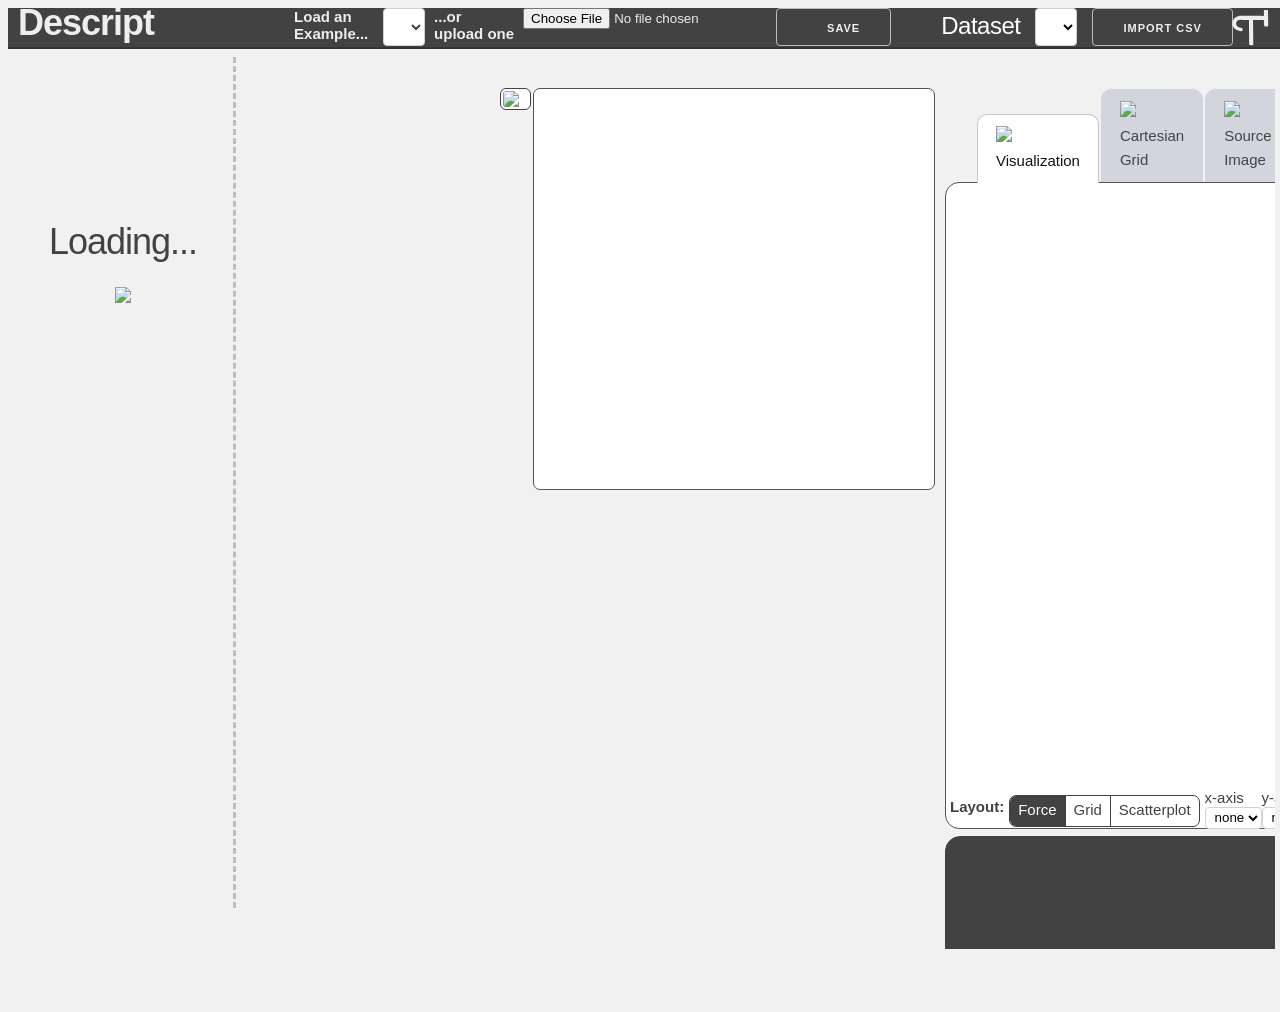
==== commit 66f971d7: "update" ====
--- a/index.html
+++ b/index.html
@@ -51,11 +51,11 @@
 <div style="display: flex;border-bottom: 2px solid #333;width: 100vw;height: 39px;background-color: #424242">
     <h3 style="display: inline;font-weight: 700;margin-left:10px;color: #eeeeee;line-height: 29px">Descript</h3>
     <div style="display: flex;font-weight: 700;margin-left:140px;color: #eeeeee">
-        <div>
+<!--        <div>
             <input type="checkbox" id="server"  style="display: inline-block" name="server" value="server" checked  onchange="switchUseServer(this.checked)">
             <p style="margin-right: 9px;line-height: 17px;width: 80px;display: inline-block">Use server</p>
 
-        </div>
+        </div>-->
         <p style="margin-right: 9px;line-height: 17px;width: 80px">Load an Example...</p>
         <select id="stateSelector" style="color: #424242"></select>
         <!--        <img onclick="loadState()" src="assets/images/buttons/right.png" style="filter:invert(1);width: 25px;height: 26px;cursor: pointer">-->
@@ -248,7 +248,7 @@
                 <div style="display: flex;width: 90%;margin-left:5px;justify-content: space-evenly; ">
                     <div style="display: flex">
                         <p style="margin-bottom: 0;;margin-right: 5px;margin-top: 3px;font-weight: 550">Size: </p>
-                        <input type="range" min="1" max="10" style="width: 120px;margin-bottom: 0" value="1"
+                        <input type="range" min="1" max="30" style="width: 120px;margin-bottom: 0" value="1"
                                id="strokewidth">
 
                     </div>
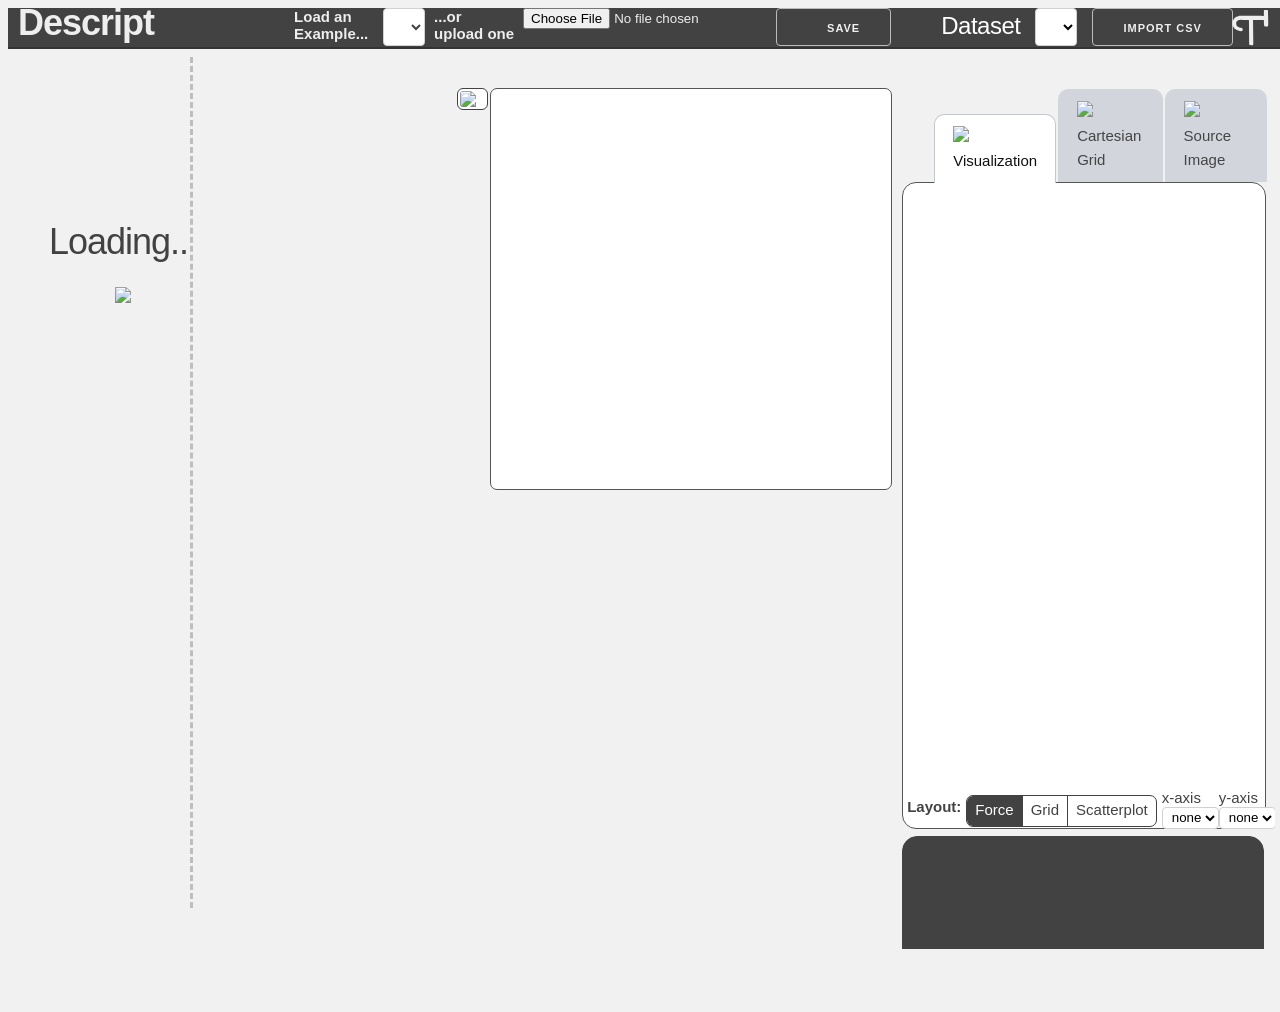
==== commit 015a5418: "scroll of palettes" ====
--- a/index.html
+++ b/index.html
@@ -102,7 +102,8 @@
 <div class="container"
      style="  max-width: unset;width:99vw;margin-bottom: 5%;display: flex;height: calc(99vh - 40px); min-height:900px;padding-top: 8px;overflow: hidden"
      id="">
-    <div style="width: 225px;display: flex;flex-direction:column; border-right: dashed 3px rgb(66 66 66 / 0.29); height: 94.5vh;"
+    <div style="width: 255px;display: flex;flex-direction:column; border-right: dashed 3px rgb(66 66 66 / 0.29); height: 94.5vh;overflow-y: auto;
+  overflow-x: hidden;"
          id="sideSettings">
 
 
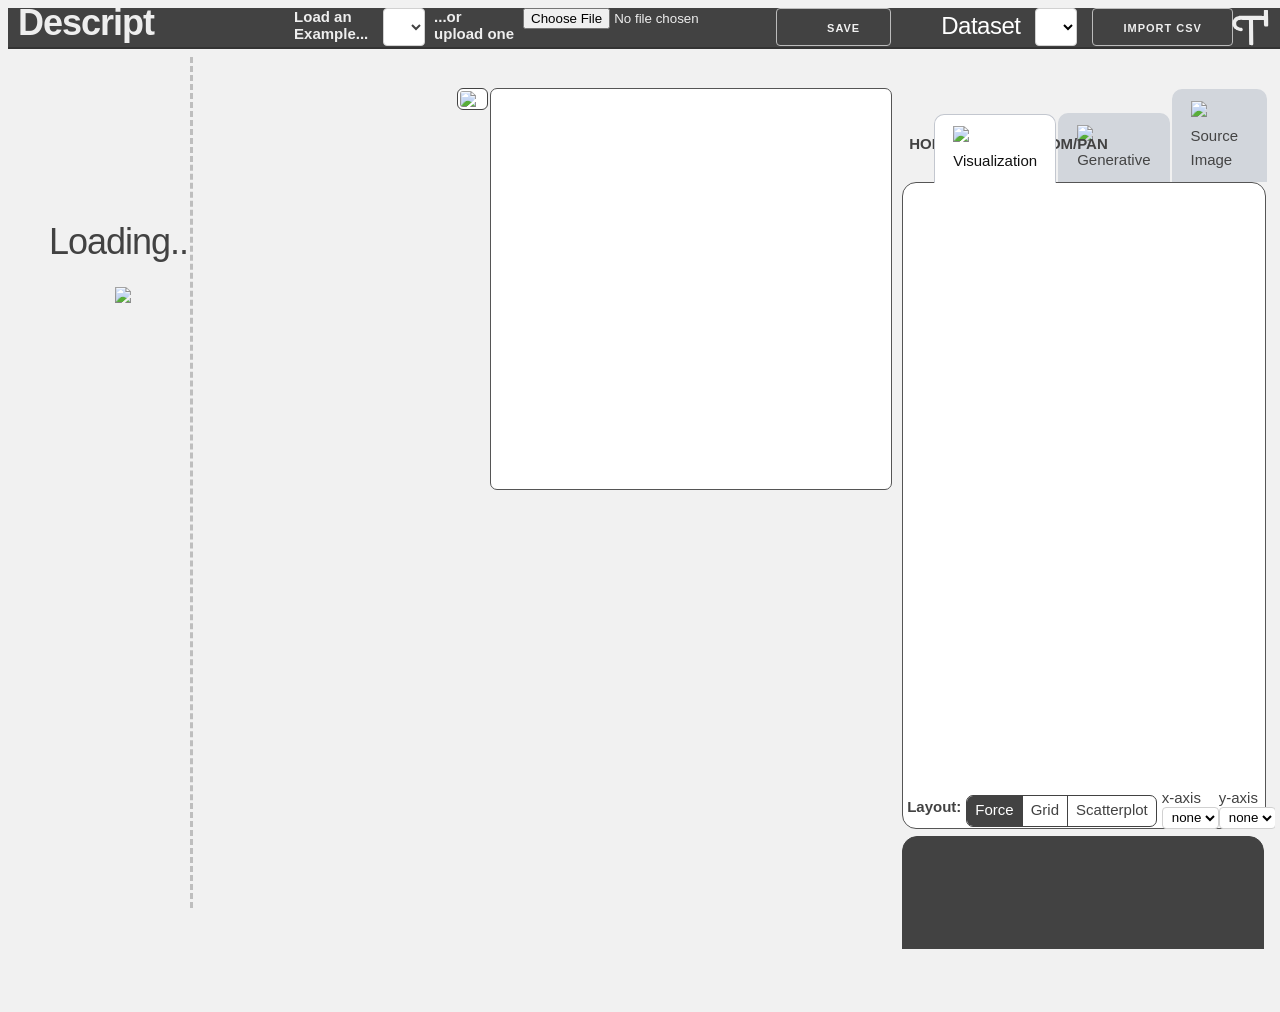
==== commit 04861a11: "update" ====
--- a/index.html
+++ b/index.html
@@ -304,10 +304,11 @@
         <!--        <div style="display: flex;">-->
         <div class="tabHolder">
             <div class="tab active" num="0" onclick="selectTab(this)"> <img style="height: 15px" src="assets/images/buttons/chart.png"/> Visualization</div>
-            <div class="tab" num="1" onclick="selectTab(this)"> <img style="height: 15px" src="assets/images/buttons/grid.png"/> Cartesian Grid</div>
+            <div class="tab" num="1" onclick="selectTab(this)"> <img style="height: 15px" src="assets/images/buttons/grid.png"/>  Generative </div>
             <div class="tab" num="2" onclick="selectTab(this)"> <img style="height: 15px" src="assets/images/buttons/show.png"/>  Source Image</div>
 
             <!--            <div class="tab">Settings</div>-->
+            <p style="font-weight: 600;float: right;position: absolute;top: 43px;left: 7px"> HOLD SHIFT TO ZOOM/PAN</p>
         </div>
 
         <div id="samplingHolder" style="display: none;width: 100%;z-index: 2">
@@ -394,7 +395,7 @@
                         <div id="layout-force" onclick="switchLayout(this, 'force')" class="selectedLayout">Force</div>
                         <div id="layout-grid" onclick="switchLayout(this, 'grid')">Grid</div>
                         <div id="layout-scatterplot" onclick="switchLayout(this, 'scatterplot')"> Scatterplot</div>
-                        <!--                    <div onclick="switchLayout(this, 'Stack')"> Stack (wip)</div>-->
+<!--                                            <div onclick="switchLayout(this, 'drag')"> Drag</div>-->
                     </div>
                     <div id="optionsSandbox" style="display: flex;margin-top: -9px">
                         <div>
--- a/assets/css/main.css
+++ b/assets/css/main.css
@@ -1417,4 +1417,13 @@
 .selectedImageMark {
     border-radius: 5px;
     outline: 2px solid red;
+}
+
+#viewport image {
+    transform-box: fill-box;
+    transform: translate(-50%, -50%);
+}
+
+#viewport image:hover {
+cursor: grab;
 }
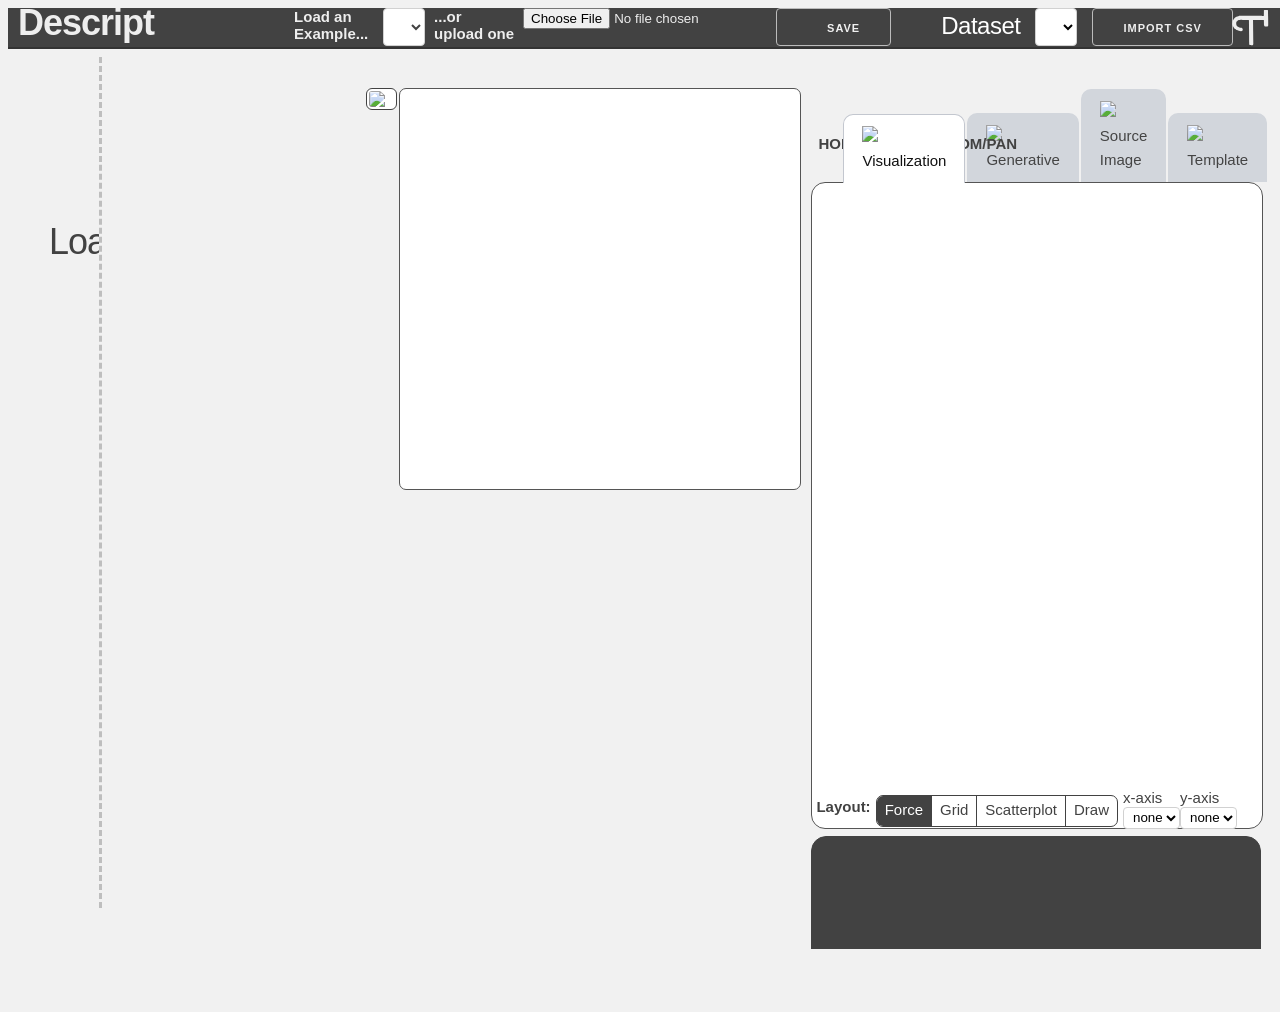
==== commit 8c3c5988: "edits" ====
--- a/index.html
+++ b/index.html
@@ -306,6 +306,7 @@
             <div class="tab active" num="0" onclick="selectTab(this)"> <img style="height: 15px" src="assets/images/buttons/chart.png"/> Visualization</div>
             <div class="tab" num="1" onclick="selectTab(this)"> <img style="height: 15px" src="assets/images/buttons/grid.png"/>  Generative </div>
             <div class="tab" num="2" onclick="selectTab(this)"> <img style="height: 15px" src="assets/images/buttons/show.png"/>  Source Image</div>
+            <div class="tab" num="3" onclick="selectTab(this)"> <img style="height: 15px" src="assets/images/buttons/show.png"/> Template</div>
 
             <!--            <div class="tab">Settings</div>-->
             <p style="font-weight: 600;float: right;position: absolute;top: 43px;left: 7px"> HOLD SHIFT TO ZOOM/PAN</p>
@@ -331,11 +332,11 @@
                         <img id="selectedButton" src="assets/images/buttons/rect.png" class="lightBorder"
                              onclick="switchSampleSelect(this,'rect')" style=""/>
                     </div>
-                    <div class="buttonImg">
+   <!--                 <div class="buttonImg">
                         <img src="assets/images/buttons/lasso.png" class="lightBorder"
                              onclick="switchSampleSelect(this,'free')"
                              style=""/>
-                    </div>
+                    </div>-->
 
 
                     <div class="buttonImg">
@@ -395,7 +396,7 @@
                         <div id="layout-force" onclick="switchLayout(this, 'force')" class="selectedLayout">Force</div>
                         <div id="layout-grid" onclick="switchLayout(this, 'grid')">Grid</div>
                         <div id="layout-scatterplot" onclick="switchLayout(this, 'scatterplot')"> Scatterplot</div>
-<!--                                            <div onclick="switchLayout(this, 'drag')"> Drag</div>-->
+                                            <div onclick="switchLayout(this, 'draw')"> Draw</div>
                     </div>
                     <div id="optionsSandbox" style="display: flex;margin-top: -9px">
                         <div>
@@ -428,6 +429,11 @@
             <svg style="background-color:#fff;" id="bigCartesian">
 
             </svg>
+        </div>
+
+        <div id="templateHolder" style="height: 90%;display: none;background-color: #fff;">
+            <div style="display: flex;align-items: center;" id="templateContainer"></div>
+
         </div>
 
     </div>
--- a/assets/css/main.css
+++ b/assets/css/main.css
@@ -112,12 +112,12 @@
 
 #selFlat {
     /*height: 100%;*/
-    width: 51.3%;
+    width: 45.3%;
     display: block;
     /*overflow-x: scroll;*/
     overflow-y: hidden;
     white-space: nowrap;
-    margin-left: 465px;
+    margin-left: 600px;
     margin-top: -33px;
     position: absolute;
 }
@@ -1426,4 +1426,43 @@
 
 #viewport image:hover {
 cursor: grab;
-}+}
+
+#templateHolder {
+    width: 97%;
+    border: solid #555 1px;
+    border-radius: 14px;
+    height: 75%;
+    padding-top: 50px;
+}
+
+
+#templateContainer div {
+    border: #555555 solid 1px;
+    margin: 5px;
+    filter: saturate(35%) brightness(70%) opacity(70%);
+    border-radius: 3px;
+    height: 162px;
+    width: 200px;
+    display: inline-block;
+    /*overflow: hidden;*/
+    background-size: cover;
+    background-position: center;
+    background-repeat: no-repeat;
+    cursor: pointer;
+    position: relative;
+}
+
+#templateContainer div:hover {
+    filter: none !important;
+    border: #498db4 solid 1px !important;
+
+}
+
+#templateContainer div p {
+    margin-top: 153px;
+    font-size: 24pt;
+    font-weight: 700;
+    text-align: center;
+    filter: saturate(100%) brightness(100%) opacity(100%);
+}
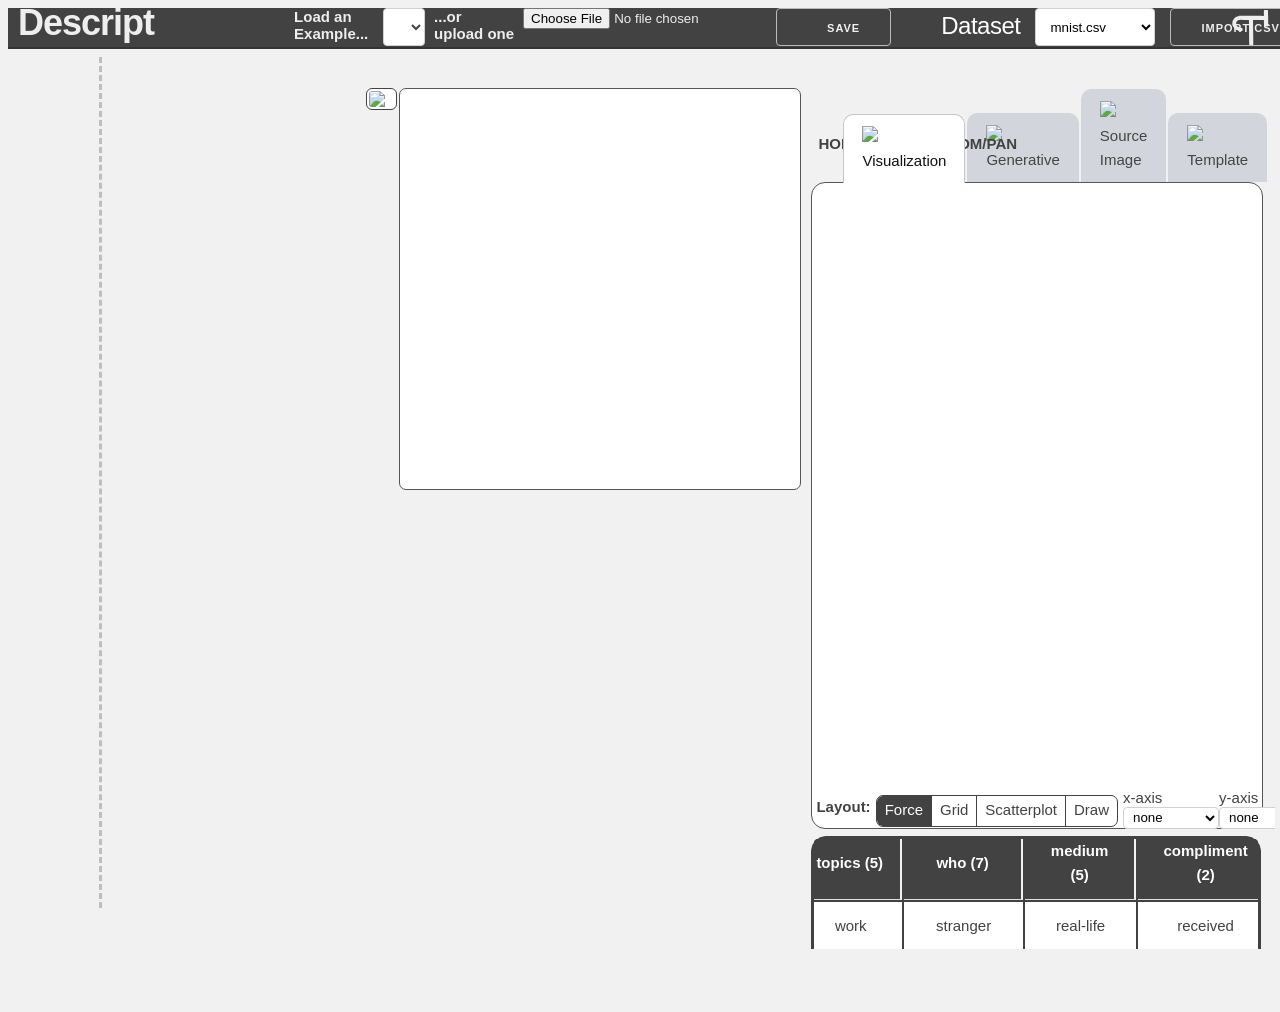
==== commit 3237ec4a: "try of CORS stuff" ====
--- a/index.html
+++ b/index.html
@@ -51,11 +51,11 @@
 <div style="display: flex;border-bottom: 2px solid #333;width: 100vw;height: 39px;background-color: #424242">
     <h3 style="display: inline;font-weight: 700;margin-left:10px;color: #eeeeee;line-height: 29px">Descript</h3>
     <div style="display: flex;font-weight: 700;margin-left:140px;color: #eeeeee">
-<!--        <div>
-            <input type="checkbox" id="server"  style="display: inline-block" name="server" value="server" checked  onchange="switchUseServer(this.checked)">
-            <p style="margin-right: 9px;line-height: 17px;width: 80px;display: inline-block">Use server</p>
-
-        </div>-->
+        <!--        <div>
+                    <input type="checkbox" id="server"  style="display: inline-block" name="server" value="server" checked  onchange="switchUseServer(this.checked)">
+                    <p style="margin-right: 9px;line-height: 17px;width: 80px;display: inline-block">Use server</p>
+
+                </div>-->
         <p style="margin-right: 9px;line-height: 17px;width: 80px">Load an Example...</p>
         <select id="stateSelector" style="color: #424242"></select>
         <!--        <img onclick="loadState()" src="assets/images/buttons/right.png" style="filter:invert(1);width: 25px;height: 26px;cursor: pointer">-->
@@ -220,7 +220,8 @@
 
 
                     <div class="buttonImg selectablePallete">
-                        <img onclick="switchmod('fill')" src="assets/images/buttons/paint-bucket.png" style="transform: scaleX(-1)"/>
+                        <img onclick="switchmod('fill')" src="assets/images/buttons/paint-bucket.png"
+                             style="transform: scaleX(-1)"/>
                     </div>
 
 
@@ -260,7 +261,7 @@
                     </div>
                     <div style="display: flex">
                         <p style="margin-bottom: 0;margin-right: 5px;margin-top: 3px;font-weight: 550">Hand-style: </p>
-                    <input type="checkbox" onchange="togglePaletteInk(this.checked)">
+                        <input type="checkbox" onchange="togglePaletteInk(this.checked)">
                     </div>
                 </div>
                 <div style="height: 475px;display: inline-block;background: rgba(250,250,250,0.05);padding: 1px;border-radius: 9px;border: 1px solid #f1f1f1;">
@@ -303,10 +304,19 @@
         </div>
         <!--        <div style="display: flex;">-->
         <div class="tabHolder">
-            <div class="tab active" num="0" onclick="selectTab(this)"> <img style="height: 15px" src="assets/images/buttons/chart.png"/> Visualization</div>
-            <div class="tab" num="1" onclick="selectTab(this)"> <img style="height: 15px" src="assets/images/buttons/grid.png"/>  Generative </div>
-            <div class="tab" num="2" onclick="selectTab(this)"> <img style="height: 15px" src="assets/images/buttons/show.png"/>  Source Image</div>
-            <div class="tab" num="3" onclick="selectTab(this)"> <img style="height: 15px" src="assets/images/buttons/show.png"/> Template</div>
+            <div class="tab active" num="0" onclick="selectTab(this)"><img style="height: 15px"
+                                                                           src="assets/images/buttons/chart.png"/>
+                Visualization
+            </div>
+            <div class="tab" num="1" onclick="selectTab(this)"><img style="height: 15px"
+                                                                    src="assets/images/buttons/grid.png"/> Generative
+            </div>
+            <div class="tab" num="2" onclick="selectTab(this)"><img style="height: 15px"
+                                                                    src="assets/images/buttons/show.png"/> Source Image
+            </div>
+            <div class="tab" num="3" onclick="selectTab(this)"><img style="height: 15px"
+                                                                    src="assets/images/buttons/show.png"/> Template
+            </div>
 
             <!--            <div class="tab">Settings</div>-->
             <p style="font-weight: 600;float: right;position: absolute;top: 43px;left: 7px"> HOLD SHIFT TO ZOOM/PAN</p>
@@ -321,10 +331,10 @@
                         </div>-->
                 <div style="position: absolute;margin-top:3px;margin-left:5px;width: 30px;display: flex;justify-content: center;flex-direction: column">
                     <div class="buttonImg">
-                <!--        <img id="moveBtn"
-                             src="assets/images/buttons/move.png" class="lightBorder"
-                             onclick="switchSampleSelect(this,'move')"
-                             style="display: inline-block"/>-->
+                        <!--        <img id="moveBtn"
+                                     src="assets/images/buttons/move.png" class="lightBorder"
+                                     onclick="switchSampleSelect(this,'move')"
+                                     style="display: inline-block"/>-->
                         <p style="margin-left: 40px;font-weight: 600;height: 30px;width: 200px;position: absolute;display: inline-block">
                             Hold shift to pan</p>
                     </div>
@@ -332,11 +342,11 @@
                         <img id="selectedButton" src="assets/images/buttons/rect.png" class="lightBorder"
                              onclick="switchSampleSelect(this,'rect')" style=""/>
                     </div>
-   <!--                 <div class="buttonImg">
-                        <img src="assets/images/buttons/lasso.png" class="lightBorder"
-                             onclick="switchSampleSelect(this,'free')"
-                             style=""/>
-                    </div>-->
+                    <!--                 <div class="buttonImg">
+                                         <img src="assets/images/buttons/lasso.png" class="lightBorder"
+                                              onclick="switchSampleSelect(this,'free')"
+                                              style=""/>
+                                     </div>-->
 
 
                     <div class="buttonImg">
@@ -396,7 +406,7 @@
                         <div id="layout-force" onclick="switchLayout(this, 'force')" class="selectedLayout">Force</div>
                         <div id="layout-grid" onclick="switchLayout(this, 'grid')">Grid</div>
                         <div id="layout-scatterplot" onclick="switchLayout(this, 'scatterplot')"> Scatterplot</div>
-                                            <div onclick="switchLayout(this, 'draw')"> Draw</div>
+                        <div onclick="switchLayout(this, 'draw')"> Draw</div>
                     </div>
                     <div id="optionsSandbox" style="display: flex;margin-top: -9px">
                         <div>
@@ -414,6 +424,11 @@
                                 <option value="none">none</option>
                             </select>
                         </div>
+                        <div>
+                            <button id="resetLines"  onclick="resetLines(this)"
+                                    style="display: none;height: 30px;padding: unset;margin-left: 3px;margin-top: 12px">Reset Lines
+                            </button>
+                        </div>
                     </div>
 
                 </div>
@@ -475,7 +490,7 @@
         <div class="row" style="margin-top: 3%;text-align: center;display:flex">
             <div class="one column"></div>
             <!--       <div class="ten column" id="selFlat">
-                       &lt;!&ndash;            <p id="selFlatLabel"> Load one of Dear data's example:</p>&ndash;&gt;
+                       &lt;!&ndash;            <p id="selFlatLabel"> Load one of Dear data's examples:</p>&ndash;&gt;
 
                    </div>-->
             <div class="one column"></div>
--- a/assets/css/skeleton.css
+++ b/assets/css/skeleton.css
@@ -379,7 +379,7 @@
 –––––––––––––––––––––––––––––––––––––––––––––––––– */
 /*
 Note: The best way to structure the use of media queries is to create the queries
-near the relevant code. For example, if you wanted to change the styles for buttons
+near the relevant code. For examples, if you wanted to change the styles for buttons
 on small devices, paste the mobile query code up in the buttons section and style it
 there.
 */
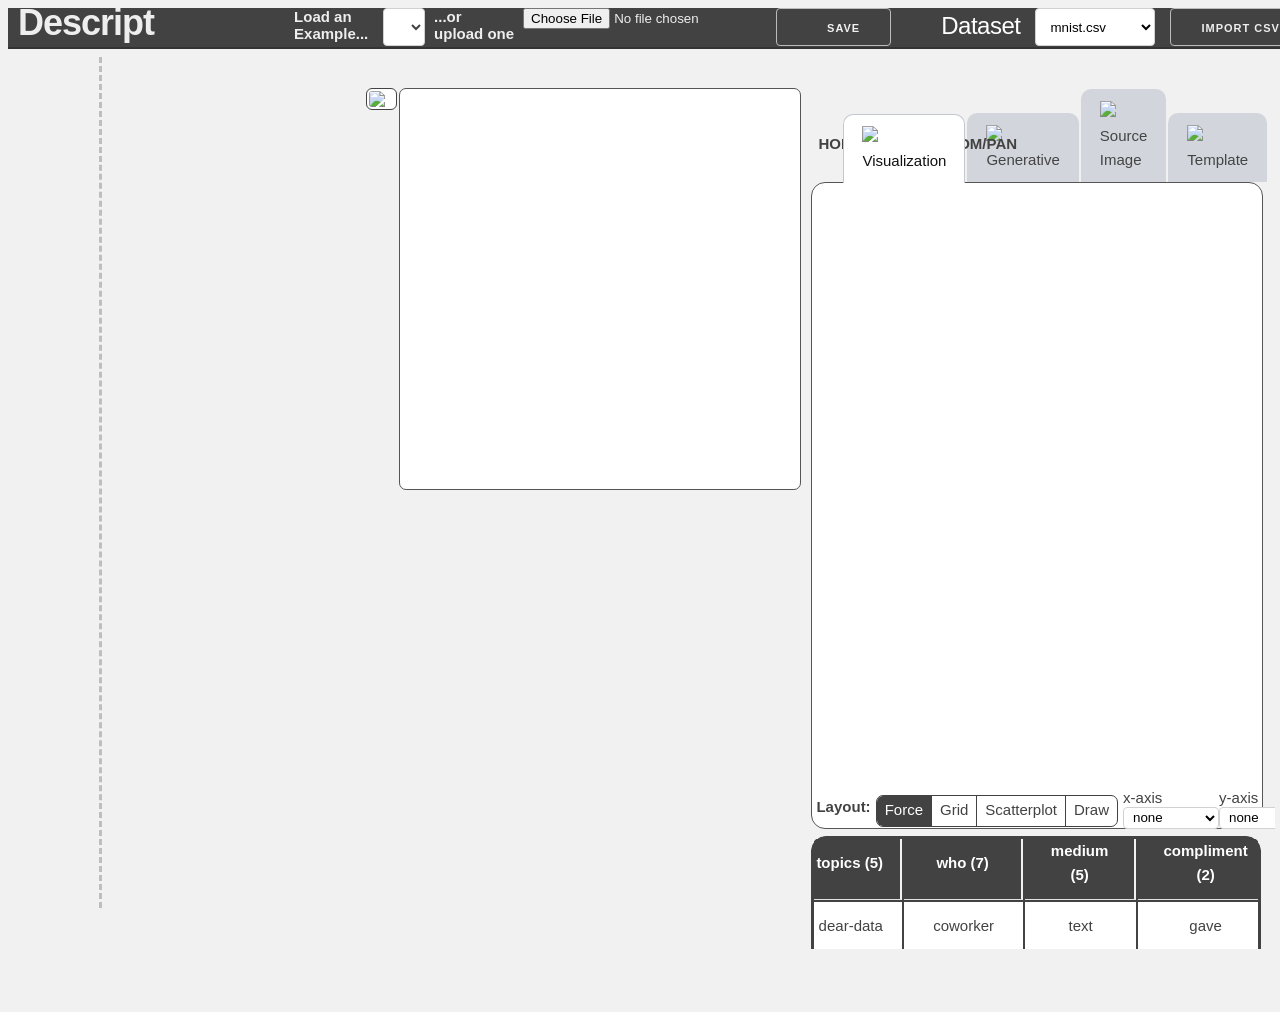
==== commit d4f9e233: "removal of logo" ====
--- a/index.html
+++ b/index.html
@@ -81,8 +81,8 @@
         <!--        &lt;!&ndash;        <button onclick="fakeSea()">Import SeaRequestCSV</button>&ndash;&gt;-->
     </div>
 
-    <img style="position: absolute;right: 5px;margin-right:5px;margin-top:1px  ;height: 38px"
-         src="assets/images/logo/logo.svg">
+<!--    <img style="position: absolute;right: 5px;margin-right:5px;margin-top:1px  ;height: 38px"-->
+<!--         src="assets/images/logo/logo.svg">-->
 </div>
 
 <!--<div id="dataPopupReduced">
